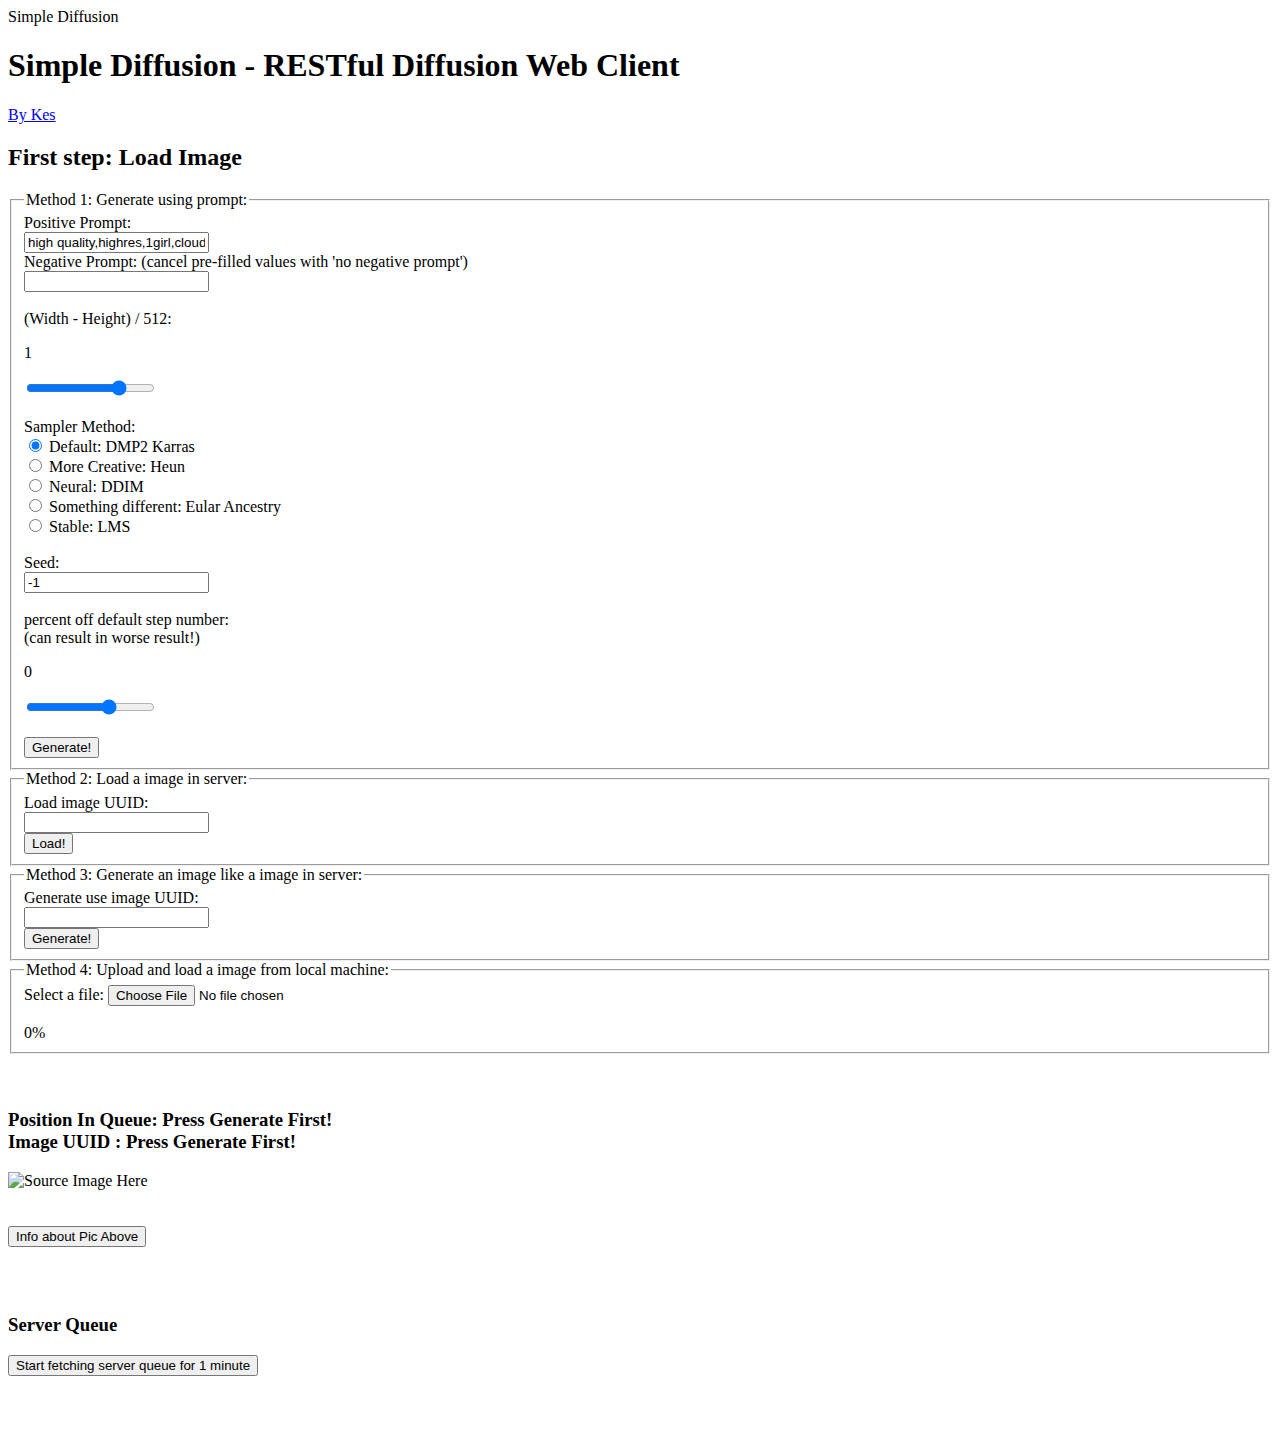
==== templates/index.html @ 14eb52b8 "download and send to 1st section button working" ====
<!DOCTYPE html>
<html>
<head>
    <script type = "text/javascript" src = "https://ajax.googleapis.com/ajax/libs/jquery/3.6.1/jquery.min.js"></script>
    <link rel="stylesheet" href="static/styles.css">
    <title>Simple Diffusion</title>
</head>
<body>
<header>Simple Diffusion</header>

<h1>Simple Diffusion - RESTful Diffusion Web Client</h1>
<a href='https://zopyr.us'>By Kes</a>

<div id="my_album">
    <a href = 'my_album'>My Album</a>
    <!-- An album of image generated by this machine (saved locally) -->
    <!-- What is saved is only the UUID and a nickname for each image -->
    <!-- Each image will have two button - delete and rename -->
    <!-- Also a button to save album locally (just a csv)-->
    <!-- Maybe a button to get a shareable link -->
    <!-- Shareable link is done by transmit the image ids to the server -->
    <!-- And the server will store this data in a albums db, access by another uuid -->
    <!-- Image is just raw doog loaded -->
</div>

<div id = 'Load_Image'>
    <h2>First step: Load Image </h2>
    <!-- Here we load the image somehow -->
    <!-- We either generate from promt, -->
    <!-- or load from a image in server database, -->
    <!-- or upload a image from local machine, -->
    <!-- or get a image silimar to a image in server db, -->
    <!-- or maybe load a image from a url (future feature?), -->
    
    <form id="generate">
        <fieldset>
            <legend>Method 1: Generate using prompt:</legend>
            <label for="positive_prompt_gen">Positive Prompt:</label><br>
            <input type="text" id="positive_prompt_gen" name="positive_prompt" value="high quality,highres,1girl,cloud, scenery, sunset"><br>
            <label for="negative_prompt_gen">Negative Prompt: (cancel pre-filled values with 'no negative prompt')</label><br>
            <input type="text" id="negative_prompt_gen" name="negative_prompt" value=""><br><br>
            <label for="ratio">(Width - Height) / 512: <p id="ratioDisplay">1</p></label>
            <input type="range" id="ratio" name="ratio" min="-2" max="2"value = "1" step='0.25' oninput="ratioDisplay.innerText = this.value"><br> <br>
            <label for="sampler_gen">Sampler Method:</label><br>
            <input type="radio" id="DPM2KA_gen" name="sampler_gen" value="DPM2 Karras" checked="checked">
            <label for="DPM2KA_gen">Default: DMP2 Karras</label><br>
            <input type="radio" id="Heun_gen" name="sampler_gen" value="Heun">
            <label for="Heun_gen">More Creative: Heun</label><br>
            <input type="radio" id="DDIM_gen" name="sampler_gen" value="DDIM">
            <label for="DDIM_gen">Neural: DDIM</label><br>
            <input type="radio" id="Eular_a_gen" name="sampler_gen" value="Euler a">
            <label for="Eular_a_gen">Something different: Eular Ancestry</label><br>
            <input type="radio" id="LMS_gen" name="sampler_gen" value="LMS">
            <label for="LMS_gen">Stable: LMS</label><br><br>
            <label for="seed_gen">Seed:</label><br>
            <input type="text" id="seed_gen" name="seed" value="-1"><br><br>
            <label for="steps_delta_percent">percent off default step number:<br/> (can result in worse result!)<p id="stepDeltaDisplay">0</p></label>
            <input type="range" id="step_delta" name="steps_delta_percent" min="-100" max="50"value = "0" step='1' oninput="stepDeltaDisplay.innerText = this.value"><br> <br>
            <input type="submit" value="Generate!">
        </fieldset>
    </form>
    <form id="load_from_server">
        <fieldset>
            <legend>Method 2: Load a image in server:</legend>
            <label for="load_uuid">Load image UUID:</label><br>
            <input type="text" id="load_uuid" name="load_uuid" value=""><br>
            <input type="submit" value="Load!">
        </fieldset>
    </form>
    <form id="generate_like">
        <fieldset>
            <legend>Method 3: Generate an image like a image in server:</legend>
            <label for="like_uuid">Generate use image UUID:</label><br>
            <input type="text" id="like_uuid" name="like_uuid" value=""><br>
            <input type="submit" value="Generate!">
        </fieldset>
    </form>
    <form id="upload_image">
        <fieldset>
            <legend>Method 4: Upload and load a image from local machine:</legend>
            <label for="myfile">Select a file:</label>
            <input type="file" id="myfile" name="file" accept="image/x-png,image/jpeg,image/webp"><br><br>
            <!-- <input type="submit" value="Load!"> -->
            <div id="progress-wrp">
                <div class="progress-bar"></div>
                <div class="status">0%</div>
            </div>
        </fieldset>
    </form>
</div>
<br/>
<br/>
<h3 id="queue_pos_display">
    <div id="queue_pos">
        Position In Queue: Press Generate First!
    </div>
    <div id="imageUUID">
        Image UUID :       Press Generate First!
    </div>
</h3>
<div id="Source_Image_View">
    <!-- Here is the image view window -->
    <!-- We will also have a button to download the picture -->
    <img id="Source_Image" src="static/source_image_placeholder.webp" alt="Source Image Here">
</div>
<br/>
<br/>
<div id="Info">
    <!-- Here we will put a button to load related info about the image -->
    <button type="button" id="info_button">Info about Pic Above</button>
    <pre id="info_display"></pre>
</div>
<br/>
<br/>
<div id = 'Queue_View'>
    <!-- Here is the queue from the server, updated automaticly  -->
    <h3>Server Queue</h3>
    <button type="button" id="stop_queue">Stop fetching server queue</button>
    <button type="button" id="start_queue">Start fetching server queue for 1 minute</button>
    <table id = 'server_queue_display'>
        <tr>
          <th>Position</th>
          <th>UUID</th>
        </tr>
        <tbody id="queue_content">
        </tbody>
      </table>
</div>
<br/>
<br/>
<br/>


<div id="Process_div">
    <!-- Here we put the prompts for further processing -->
    <!-- Here we put a Button to upscale the Image using SwinIR -->
    <!-- Will adapt height and width automaticlly -->
    <form id="process">
        <fieldset>
            <legend>How you want to tweeck the picture:</legend>
            <label for="positive_prompt_process">Positive Prompt:</label><br>
            <input type="text" id="positive_prompt_process" name="positive_prompt" value="1girl"><br>
            <label for="negative_prompt_process">Negative Prompt: (cancel pre-filled values with 'no negative prompt')</label><br>
            <input type="text" id="negative_prompt_process" name="negative_prompt" value="no_humans"><br>
            <br>
            <label for="denoise_strength_delta">Creativity Delta: <p id="denoiseDisplay">0</p></label>
            <input type="range" id="denoise_strength_delta" name="denoise_strength_delta" min="-69" max="69"value = "0" step='1' oninput="denoiseDisplay.innerText = this.value"><br>
            <br>
            <label for="sampler_process">Sampler Method:</label><br>
            <input type="radio" id="DDIM_process" name="sampler_process" value="DDIM" checked="checked">
            <label for="DDIM_process">Default: Inspired: DDIM</label><br>
            <input type="radio" id="LMS_process" name="sampler_process" value="LMS">
            <label for="LMS_process">Keep structure & Enhance: LMS</label><br>
            <input type="radio" id="DPM2KAA_process" name="sampler_process" value="DPM2 a Karras">
            <label for="DPM2KAA_process">Detailed fix: Regeneration: DMP2 a Karras</label><br>
            <input type="radio" id="Heun_process" name="sampler_process" value="Heun">
            <label for="Heun_process">Detail Redraw: Heun</label><br>
            <input type="radio" id="Eular_a_process" name="sampler_process" value="Euler a">
            <label for="Eular_a_process">Overhaul & More Creative: Eular Ancestry</label><br>
            <br>
            <label for="seed_process">Seed:</label><br>
            <input type="text" id="seed_process" name="seed" value="-1"><br>
            <label for="steps_delta_percent_process">percent off default step number:<br/> (can result in worse result!)<p id="stepDeltaDisplayProcess">0</p></label>
            <input type="range" id="step_delta_process" name="steps_delta_percent_process" min="-100" max="50"value = "0" step='1' oninput="stepDeltaDisplayProcess.innerText = this.value"><br> <br>
            <input type="submit" value="Generate!">
        </fieldset>
    </form>
</div>

<h3 id="queue_pos_display_process">
    <div id="queue_pos_process">
        Position In Queue:     Press Generate First!
    </div>
    <div id="processUUID">
        Processed Image UUID : Press Generate First!
    </div>
</h3>
<div id="Final_Image_View">
    <!-- Here is the image view for image after diffusing -->
    <!-- Also a Download button will be here -->
    <!-- Also a button to send to original image view -->
    <!-- This is done by simpily remove image from here, add image to above -->
    <!-- Importantly, the hidden ID for the image in source will be the UUID of pic -->
    <button type="button" id="Discard_and_get_new">No! I don't like it! New One!</button><br><br>
    <img id="Processed_Image" alt="The generated image will be here"><br>
    <!-- <a id="download_process_link" download> -->
    <button type="button" id="Download_processed">Download</button>
    <!-- </a> -->
    <br> <br>
    <button type="button" id="Send_to_be_processed">I would like this image to be processed</button>
</div>


<script type = "text/javascript">
    var queueFetch;
    var waitUUID;
    var imgUUID;
    var waitProcessUUID;
    var processedUUID;
    var imgParams;
    var fetchCount = 0;
    var uploadSizeLimit = 50000000;

    // upload function from JohannesAndersson's and Mosh Feu's answer to  https://stackoverflow.com/questions/2320069/jquery-ajax-file-upload
    var Upload = function (file) {
        this.file = file;
    };
    Upload.prototype.getType = function() {return this.file.type;};
    Upload.prototype.getSize = function() {return this.file.size;};
    Upload.prototype.getName = function() {return this.file.name;};
    Upload.prototype.doUpload = function () {
        var that = this;
        var formData = new FormData();
        // add assoc key values, this will be posts values
        formData.append("file", this.file, this.getName());
        formData.append("upload_file", true);
        $.ajax({
            type: "POST",
            url: "upload",
            xhr: function () {
                var myXhr = $.ajaxSettings.xhr();
                if (myXhr.upload) {
                    myXhr.upload.addEventListener('progress', that.progressHandling, false);
                }
                return myXhr;
            },
            success: function (data) {
                // your callback here
                $("#Source_Image").attr("src",'image/'+data['UUID']);
                imgUUID = data['UUID'];
                $('#imageUUID').html("Image UUID :       "+data['UUID']);
                $('#queue_pos').html("Position In Queue: Loaded Image!");
                imgParams = JSON.parse(data['params']);
                updateInfo();
                $('#Process_div').show(); 
                $('#queue_pos_display_process').show()
            },
            error: function (error) {
                // handle error
                console.log(error)
                alert("While uploading images, the following error is encountered "+error)
            },
            async: true,
            data: formData,
            cache: false,
            contentType: false,
            processData: false,
            timeout: 60000
        });
    };
    Upload.prototype.progressHandling = function (event) {
        var percent = 0;
        var position = event.loaded || event.position;
        var total = event.total;
        var progress_bar_id = "#progress-wrp";
        if (event.lengthComputable) {
            percent = Math.ceil(position / total * 100);
        }
        // update progressbars classes so it fits your code
        $(progress_bar_id + " .progress-bar").css("width", +percent + "%");
        $(progress_bar_id + " .status").text(percent + "%");
    };




    $(document).ready( function () {

        queueCheck()
        $('#server_queue_display').hide()
        $('#Process_div').hide(); 
        $('#Final_Image_View').hide()
        $('#queue_pos_display_process').hide()
        $('#stop_queue').hide()
        // Section for handling loading of image
        $('#generate').on( "submit", function(e){
            console.log('Generating results using');
            var ele = document.getElementsByName('sampler_gen');
            for(i = 0; i < ele.length; i++) {
                if(ele[i].checked)
                sampler_gen = ele[i].value;
            }
            
            var genDic = {
                prompt:$('#positive_prompt_gen').val(),
                negative_prompt:$('#negative_prompt_gen').val(),
                ratio:$('#ratio').val(),
                sampler_index: sampler_gen,
                seed:$('#seed_gen').val(),
                step_delta:$('#step_delta').val()
            };
            console.log(genDic);
            $.ajax({
                type: "POST",
                url: "new",
                data: JSON.stringify(genDic),
                success: function(data) {
                    console.log('Response image UUID:');
                    console.log(data);
                    waitUUID = data['UUID']
                    $('#imageUUID').html("Image UUID :       "+waitUUID);
                    $('#queue_pos').html("Position In Queue: "+data['Queue']);
                    $("#Source_Image").attr("src",'static/please_wait_until_your_image.webp');  
                    $('#Load_Image').hide();   
                    $('#Process_div').hide();     
                    $('#info_display').html(''); 
                    console.log('Start Fetching Queue!');
                    fetchCount = 0
                    if (!queueFetch){queueFetch = setInterval(queueCheck, 1000);};
                    $('#server_queue_display').show()
                },
                error:function(error) {
                    console.log(error.responseJSON);
                    alert(JSON.stringify(error.responseJSON))
                },
                contentType: 'application/json; charset=utf-8',
                dataType: 'json'
            });
          e.preventDefault();
        });

        $('#load_from_server').on( "submit", function(e){
            console.log('Load image using');
            var uuidReq = $('#load_uuid').val();
            console.log(uuidReq);
            $("#Source_Image").attr("src",'image/'+uuidReq);
            imgUUID = uuidReq;
            $('#imageUUID').html("Image UUID :       "+imgUUID);
            $('#queue_pos').html("Position In Queue: Loaded Image!");
            console.log('Getting info about pic above!');
            $.getJSON( "get_info/"+imgUUID, function( data ) {
                imgParams = data;
                updateInfo();
                $('#Process_div').show(); 
                $('#queue_pos_display_process').show()
            }).fail(function(error) {
                console.log(error.responseJSON);
                alert(JSON.stringify(error.responseJSON))
            });
          e.preventDefault();
        });

        $('#generate_like').on( "submit", function(e){
            console.log('Generate image like');
            var uuidReq = $('#like_uuid').val();
            console.log(uuidReq);
            // $("#Source_Image").attr("src",'image/'+uuidReq);
            $.getJSON( "new_like/"+uuidReq, function( data ) {
                console.log('Response image UUID:');
                console.log(data);
                waitUUID = data['UUID']
                $('#imageUUID').html("Image UUID :       "+waitUUID);
                $('#queue_pos').html("Position In Queue: "+data['Queue']);
                $("#Source_Image").attr("src",'static/please_wait_until_your_image.webp');  
                $('#Load_Image').hide();  
                $('#Process_div').hide();    
                $('#info_display').html('');   
                console.log('Start Fetching Queue!');
                fetchCount = 0
                if (!queueFetch){queueFetch = setInterval(queueCheck, 1000);};
                $('#server_queue_display').show()
            }).fail(function(error) {
            console.log(error.responseJSON);
            alert(JSON.stringify(error.responseJSON))
            });
            e.preventDefault();
        });

        $('#myfile').on( "change", function(e){
            var file = $('#myfile')[0].files[0];
            console.log(file)
            if (file){
                console.log('Image upload!');
                var upload = new Upload(file);

                // maby check size or type here with upload.getSize() and upload.getType()
                console.log('Size: '+upload.getSize())
                console.log('Type: '+upload.getType())
                if (upload.getSize() > uploadSizeLimit) {
                    alert('File too big!')
                    $("#myfile").replaceWith($("#myfile").val('').clone(true))
                }else if(upload.getType()=='image/png'||upload.getType()=='image/jpeg'||upload.getType()=='image/webp'){
                    // execute upload
                    upload.doUpload();
                }else{
                    alert('Only jpegs, pngs and webps are allowed!')
                    $("#myfile").replaceWith($("#myfile").val('').clone(true))
                }
            }
            e.preventDefault();
        });

        $('#stop_queue').click( function(e){
            console.log('Stop Fetching Queue!');
            clearInterval(queueFetch);
            queueFetch = null;
            $('#server_queue_display').hide()
        });

        $('#start_queue').click( function(e){
            console.log('Start Fetching Queue!');
            fetchCount = 0
            if (!queueFetch){queueFetch = setInterval(queueCheck, 1000);};
            $('#server_queue_display').show()
        });

        $('#info_button').click( function(e){
            if (imgUUID){
                console.log('Getting info about pic above!');
                $.getJSON( "get_info/"+imgUUID, function( data ) {
                    imgParams = data;
                    updateInfo();
                }).fail(function(error) {
                    console.log(error.responseJSON);
                    alert(JSON.stringify(error.responseJSON))
                });
            }
        });

        $('#process').on( "submit", function(e){
            processImage(regen=false)
            e.preventDefault();
        });
        
        $('#Discard_and_get_new').click( function(e){
            console.log('Trying to get a new one!');
            processImage(regen=true)
        });

        $('#Download_processed').click( function(e){
            console.log('Downloading processed image!');
            // var link = $("<a href='image/"+processedUUID+" download'></a>");
            // var link = $("<a download></a>");
            // // link.attr("herf",'image/'+processedUUID); 
            // link.attr("herf",'static/no_such_image.webp'); 
            // $(document).append(link)
            // link.click();


            var link = document.createElement('a');
            link.href = 'image/'+processedUUID;
            link.download = '';
            link.click();
            link.remove();
        });
        $('#Send_to_be_processed').click( function(e){
            console.log('Send to above');
            imgUUID = processedUUID;
            processedUUID = null;
            $.getJSON( "get_info/"+imgUUID, function( infodata ) {
                imgParams = infodata;
                updateInfo();
            }).fail(function(error) {
                console.log(error.responseJSON);
                alert(JSON.stringify(error.responseJSON))
            });
            $('#queue_pos').html("Position In Queue: Loaded Image!");
            $('#imageUUID').html("Image UUID :       "+imgUUID);
            $("#Source_Image").attr("src",'image/'+imgUUID); 
            $('#Load_Image').show();
            $('#Process_div').show(); 
            $('#queue_pos_display_process').show()
            console.log('Stop Fetching Queue!');
            clearInterval(queueFetch);
            queueFetch = null;
            $('#server_queue_display').hide()

            $('#queue_pos_process').html("Position In Queue:     Press Generate First!");
            $('#processUUID').html("Processed Image UUID : Press Generate First!");
            $("#Processed_Image").attr("src",'static/source_image_placeholder.webp'); 
            $('#Final_Image_View').hide()
            $('#Discard_and_get_new').hide()
            
            $('#Download_processed').hide()
            // $('#download_process_link').attr("herf",'image/'+processedUUID);
            $('#Send_to_be_processed').hide()
        });



    });


    function updateInfo(){
        console.log(JSON.stringify(imgParams, null, 2));
        $('#info_display').html(JSON.stringify(imgParams, null, 2));
        if (!$.isEmptyObject(imgParams)){
            if ('prompt' in imgParams){
                $('#positive_prompt_process').val(imgParams['prompt']);
            };
            if ('negative_prompt' in imgParams){
                $('#negative_prompt_process').val(imgParams['negative_prompt']);
            };
            
        }
    }

    var previous_response_string = ''
    function queueCheck(){
        fetchCount = fetchCount + 1;
        $.getJSON( "get_queue", function( data ) {
            var currentString = JSON.stringify(data);
            if (previous_response_string != currentString || fetchCount == 1){
                console.log('Server Queue changed:');
                console.log(data);
                previous_response_string = currentString;
                $('#queue_content').html('');
                var counter = 0;
                var myJobInQueue = false;
                var processJobInQueue = false;
                for (const key in data){
                    // console.log(key);
                    // console.log(data[key]);
                    counter++;
                    if (key == waitUUID){
                        myJobInQueue = true;
                        $('#queue_pos').html("Position In Queue: "+counter);
                    }
                    if (key == waitProcessUUID){
                        processJobInQueue = true;
                        $('#queue_pos_process').html("Position In Queue:     "+counter);
                    }
                    $('#queue_content').append("<tr><th>"+counter+"</th><th>"+key+"</th></tr>")
                }
                if (!myJobInQueue && waitUUID){
                    console.log("My job "+waitUUID+" is porbably done! updating view!")
                    imgUUID = waitUUID;
                    waitUUID = '';
                    $.getJSON( "get_info/"+imgUUID, function( infodata ) {
                        imgParams = infodata;
                        updateInfo();
                    }).fail(function(error) {
                        console.log(error.responseJSON);
                        alert(JSON.stringify(error.responseJSON))
                    });
                    $('#queue_pos').html("Position In Queue: Loaded Image!");
                    $('#imageUUID').html("Image UUID :       "+imgUUID);
                    $("#Source_Image").attr("src",'image/'+imgUUID); 
                    $('#Load_Image').show();
                    $('#Process_div').show(); 
                    $('#queue_pos_display_process').show()
                    console.log('Stop Fetching Queue!');
                    clearInterval(queueFetch);
                    queueFetch = null;
                    $('#server_queue_display').hide()
                }
                if (!processJobInQueue && waitProcessUUID){
                    console.log("Process job "+waitProcessUUID+" is porbably done! updating view!")
                    processedUUID = waitProcessUUID;
                    waitProcessUUID = '';
                    $('#queue_pos_process').html("Position In Queue:     Loaded Image!");
                    $('#processUUID').html("Processed Image UUID : "+processedUUID);
                    $("#Processed_Image").attr("src",'image/'+processedUUID); 
                    $('#Load_Image').show();
                    $('#Process_div').show(); 
                    $('#Final_Image_View').show()
                    $('#Discard_and_get_new').show()
                    
                    $('#Download_processed').show()
                    // $('#download_process_link').attr("herf",'image/'+processedUUID);
                    $('#Send_to_be_processed').show()
                    console.log('Stop Fetching Queue!');
                    clearInterval(queueFetch);
                    queueFetch = null;
                    $('#server_queue_display').hide()
                }
            };
        });
        if (fetchCount > 60){
            console.log('Stop Fetching Queue!');
            clearInterval(queueFetch);
            queueFetch = null;
            $('#server_queue_display').hide()
        }
    } 

    function processImage(regen){
        console.log('Processing results using');
            var ele = document.getElementsByName('sampler_process');
            for(i = 0; i < ele.length; i++) {
                if(ele[i].checked)
                sampler_process = ele[i].value;
            }
            
            var processDic = {
                prompt:$('#positive_prompt_process').val(),
                negative_prompt:$('#negative_prompt_process').val(),
                denoise_strength_delta:$('#denoise_strength_delta').val(),
                sampler_index: sampler_process,
                seed:$('#seed_process').val(),
                step_delta:$('#step_delta_process').val(),
                source_uuid:imgUUID
            };
            if (regen&&processedUUID) {processDic['replace_uuid'] = processedUUID};

            console.log(processDic);
            $.ajax({
                type: "POST",
                url: "diffuse",
                data: JSON.stringify(processDic),
                success: function(data) {
                    console.log('Response image UUID:');
                    console.log(data);
                    waitProcessUUID = data['UUID']
                    $('#processUUID').html("Processed Image UUID : "+waitProcessUUID);
                    $('#queue_pos_process').html("Position In Queue:     "+data['Queue']);
                    $("#Processed_Image").attr("src",'static/please_wait_until_your_image.webp');   
                    $('#Process_div').hide();    
                    $('#Discard_and_get_new').hide()
                    $('#Download_processed').hide()
                    $('#Send_to_be_processed').hide()
                    $('#info_display').html(''); 
                    $('#Final_Image_View').show()
                    console.log('Start Fetching Queue!');
                    fetchCount = 0
                    if (!queueFetch){queueFetch = setInterval(queueCheck, 1000);};
                    $('#server_queue_display').show()
                },
                error:function(error) {
                    console.log(error.responseJSON);
                    alert(JSON.stringify(error.responseJSON))
                },
                contentType: 'application/json; charset=utf-8',
                dataType: 'json'
            });
    }



    $('#my_album').hide()
</script>
<footer></footer>
</body>
</html>
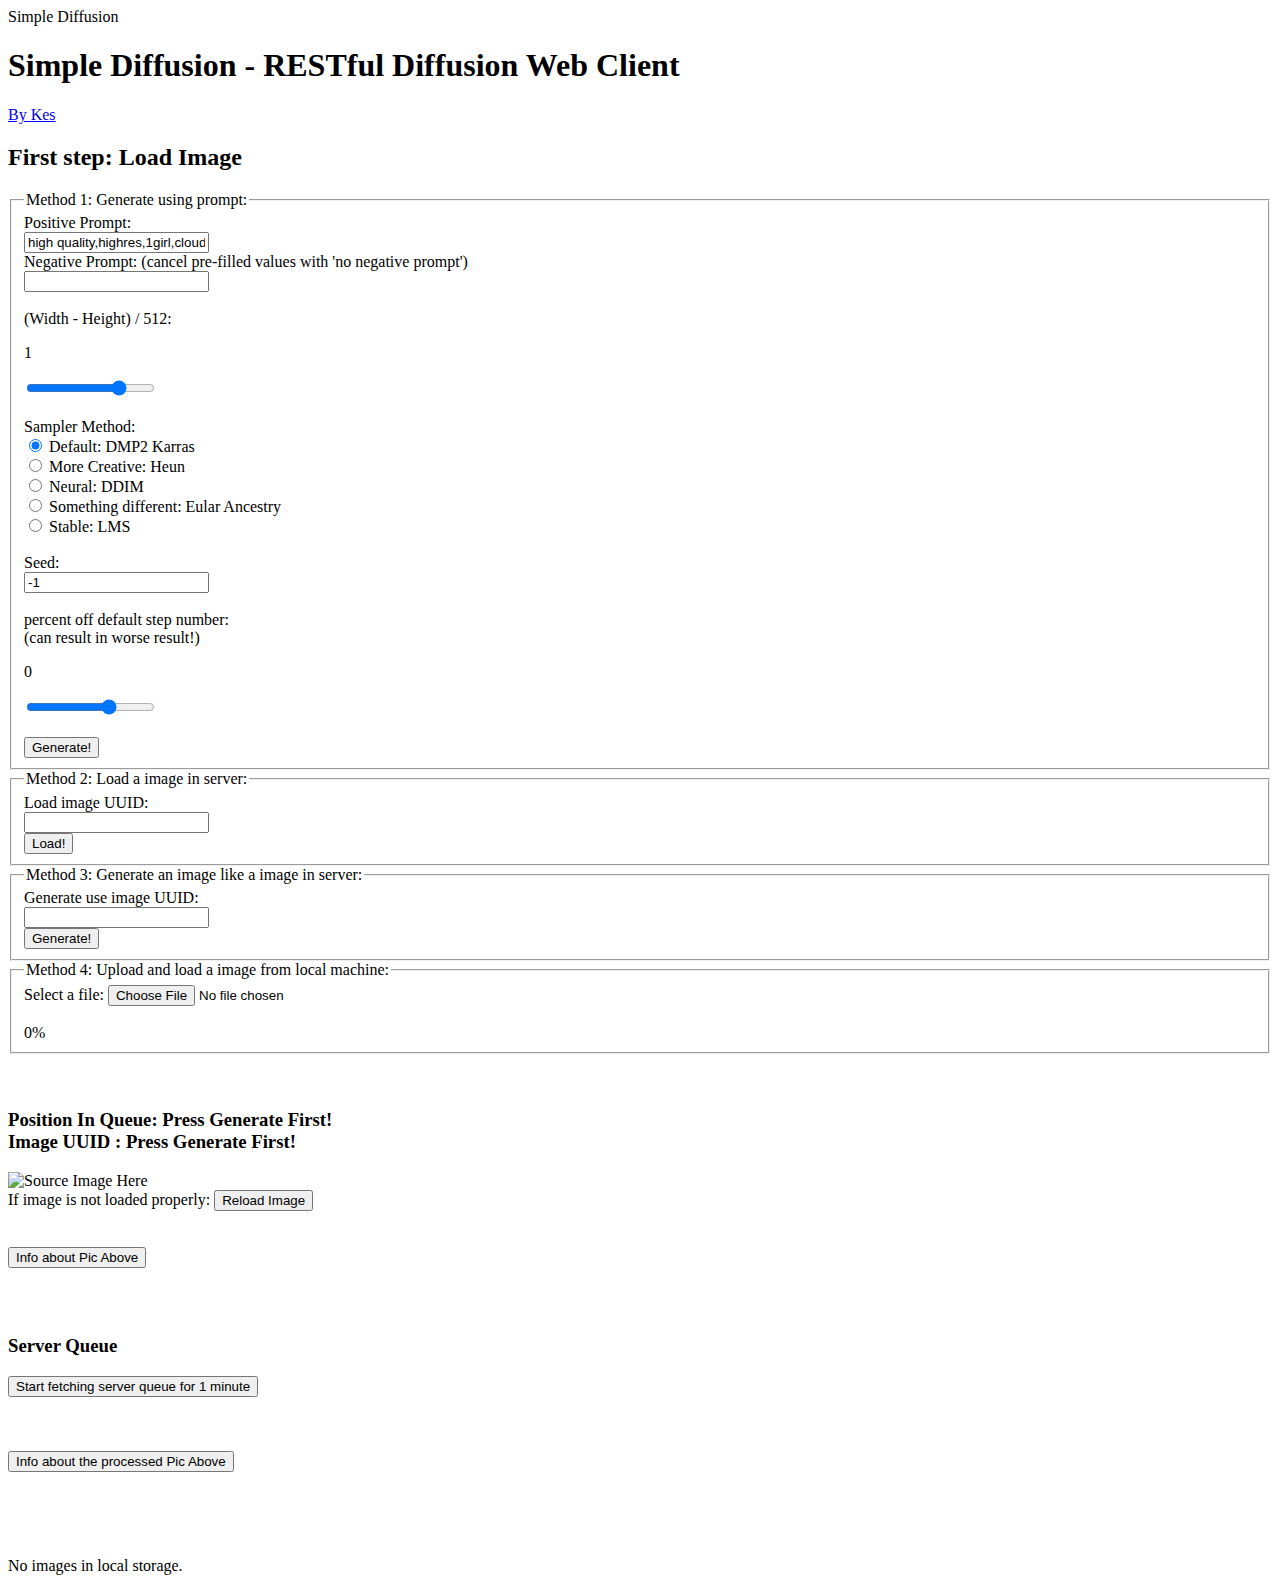
==== commit 43134dd0: "Album function should be working ish" ====
--- a/templates/index.html
+++ b/templates/index.html
@@ -11,17 +11,7 @@
 <h1>Simple Diffusion - RESTful Diffusion Web Client</h1>
 <a href='https://zopyr.us'>By Kes</a>
 
-<div id="my_album">
-    <a href = 'my_album'>My Album</a>
-    <!-- An album of image generated by this machine (saved locally) -->
-    <!-- What is saved is only the UUID and a nickname for each image -->
-    <!-- Each image will have two button - delete and rename -->
-    <!-- Also a button to save album locally (just a csv)-->
-    <!-- Maybe a button to get a shareable link -->
-    <!-- Shareable link is done by transmit the image ids to the server -->
-    <!-- And the server will store this data in a albums db, access by another uuid -->
-    <!-- Image is just raw doog loaded -->
-</div>
+
 
 <div id = 'Load_Image'>
     <h2>First step: Load Image </h2>
@@ -101,7 +91,9 @@
 <div id="Source_Image_View">
     <!-- Here is the image view window -->
     <!-- We will also have a button to download the picture -->
-    <img id="Source_Image" src="static/source_image_placeholder.webp" alt="Source Image Here">
+    <img id="Source_Image" src="static/source_image_placeholder.webp" alt="Source Image Here"><br>
+    If image is not loaded properly:
+    <button type="button" id="reload_source">Reload Image</button><br>
 </div>
 <br/>
 <br/>
@@ -183,11 +175,33 @@
     <!-- Importantly, the hidden ID for the image in source will be the UUID of pic -->
     <button type="button" id="Discard_and_get_new">No! I don't like it! New One!</button><br><br>
     <img id="Processed_Image" alt="The generated image will be here"><br>
+    If image is not loaded properly:
+    <button type="button" id="reload_processed">Reload Image</button><br>
     <!-- <a id="download_process_link" download> -->
-    <button type="button" id="Download_processed">Download</button>
+    <button type="button" id="Download_processed">Download</button><br>
     <!-- </a> -->
-    <br> <br>
-    <button type="button" id="Send_to_be_processed">I would like this image to be processed</button>
+    <br/>
+    <button type="button" id="Send_to_be_processed">I would like this image to be processed</button><br>
+</div>
+
+<div id="Processed_Info">
+    <!-- Here we will put a button to load related info about the image -->
+    <button type="button" id="processed_info_button">Info about the processed Pic Above</button>
+    <pre id="processed_info_display"></pre>
+</div>
+<br/>
+<br/>
+<br/>
+<br/>
+<div id="my_album">
+    <!-- An album of image generated by this machine (saved locally) -->
+    <!-- What is saved is only the UUID and a nickname for each image -->
+    <!-- Each image will have two button - delete and rename -->
+    <!-- Also a button to save album locally (just a csv)-->
+    <!-- Maybe a button to get a shareable link -->
+    <!-- Shareable link is done by transmit the image ids to the server -->
+    <!-- And the server will store this data in a albums db, access by another uuid -->
+    <!-- Image is just raw doog loaded -->
 </div>
 
 
@@ -198,9 +212,12 @@
     var waitProcessUUID;
     var processedUUID;
     var imgParams;
+    var processedParams;
     var fetchCount = 0;
     var uploadSizeLimit = 50000000;
-
+    var generatedUUIDs = JSON.parse(localStorage.getItem("generatedUUIDs"));
+    if (!generatedUUIDs){generatedUUIDs=[]};
+    $('#my_album').hide()
     // upload function from JohannesAndersson's and Mosh Feu's answer to  https://stackoverflow.com/questions/2320069/jquery-ajax-file-upload
     var Upload = function (file) {
         this.file = file;
@@ -226,11 +243,17 @@
             },
             success: function (data) {
                 // your callback here
-                $("#Source_Image").attr("src",'image/'+data['UUID']);
+                $("#Source_Image").attr("src",'image/'+data['UUID']+"?time="+new Date().getTime());
                 imgUUID = data['UUID'];
                 $('#imageUUID').html("Image UUID :       "+data['UUID']);
                 $('#queue_pos').html("Position In Queue: Loaded Image!");
                 imgParams = JSON.parse(data['params']);
+                if (! localStorage.getItem(imgUUID)){
+                    generatedUUIDs.push(imgUUID);
+                    localStorage.setItem(imgUUID, JSON.stringify(imgParams));
+                    localStorage.setItem("generatedUUIDs", JSON.stringify(generatedUUIDs));
+                    formAlbum();
+                }
                 updateInfo();
                 $('#Process_div').show(); 
                 $('#queue_pos_display_process').show()
@@ -271,7 +294,7 @@
         $('#Process_div').hide(); 
         $('#Final_Image_View').hide()
         $('#queue_pos_display_process').hide()
-        $('#stop_queue').hide()
+        $('#stop_queue').hide() 
         // Section for handling loading of image
         $('#generate').on( "submit", function(e){
             console.log('Generating results using');
@@ -323,7 +346,7 @@
             console.log('Load image using');
             var uuidReq = $('#load_uuid').val();
             console.log(uuidReq);
-            $("#Source_Image").attr("src",'image/'+uuidReq);
+            $("#Source_Image").attr("src",'image/'+uuidReq+"?time="+new Date().getTime());
             imgUUID = uuidReq;
             $('#imageUUID').html("Image UUID :       "+imgUUID);
             $('#queue_pos').html("Position In Queue: Loaded Image!");
@@ -331,6 +354,12 @@
             $.getJSON( "get_info/"+imgUUID, function( data ) {
                 imgParams = data;
                 updateInfo();
+                if (! localStorage.getItem(imgUUID)){
+                    generatedUUIDs.push(imgUUID);
+                    localStorage.setItem(imgUUID, JSON.stringify(imgParams));
+                    localStorage.setItem("generatedUUIDs", JSON.stringify(generatedUUIDs));
+                    formAlbum();
+                }
                 $('#Process_div').show(); 
                 $('#queue_pos_display_process').show()
             }).fail(function(error) {
@@ -341,28 +370,8 @@
         });
 
         $('#generate_like').on( "submit", function(e){
-            console.log('Generate image like');
             var uuidReq = $('#like_uuid').val();
-            console.log(uuidReq);
-            // $("#Source_Image").attr("src",'image/'+uuidReq);
-            $.getJSON( "new_like/"+uuidReq, function( data ) {
-                console.log('Response image UUID:');
-                console.log(data);
-                waitUUID = data['UUID']
-                $('#imageUUID').html("Image UUID :       "+waitUUID);
-                $('#queue_pos').html("Position In Queue: "+data['Queue']);
-                $("#Source_Image").attr("src",'static/please_wait_until_your_image.webp');  
-                $('#Load_Image').hide();  
-                $('#Process_div').hide();    
-                $('#info_display').html('');   
-                console.log('Start Fetching Queue!');
-                fetchCount = 0
-                if (!queueFetch){queueFetch = setInterval(queueCheck, 1000);};
-                $('#server_queue_display').show()
-            }).fail(function(error) {
-            console.log(error.responseJSON);
-            alert(JSON.stringify(error.responseJSON))
-            });
+            generateLike(uuidReq);
             e.preventDefault();
         });
 
@@ -417,11 +426,32 @@
             }
         });
 
+        $('#processed_info_button').click( function(e){
+            if (processedUUID){
+                console.log('Getting info about processed pic above!');
+                $.getJSON( "get_info/"+processedUUID, function( data ) {
+                    processedParams = data;
+                    updateInfo();
+                }).fail(function(error) {
+                    console.log(error.responseJSON);
+                    alert(JSON.stringify(error.responseJSON))
+                });
+            }
+        });
+
         $('#process').on( "submit", function(e){
             processImage(regen=false)
             e.preventDefault();
         });
+
+        $('#reload_source').click( function(e){
+            document.getElementById("Source_Image").src='image/'+imgUUID+"?time="+new Date().getTime();
+        });
         
+        $('#reload_processed').click( function(e){
+            document.getElementById("Processed_Image").src='image/'+processedUUID+"?time="+new Date().getTime();
+        });
+
         $('#Discard_and_get_new').click( function(e){
             console.log('Trying to get a new one!');
             processImage(regen=true)
@@ -443,6 +473,7 @@
             link.click();
             link.remove();
         });
+
         $('#Send_to_be_processed').click( function(e){
             console.log('Send to above');
             imgUUID = processedUUID;
@@ -456,7 +487,7 @@
             });
             $('#queue_pos').html("Position In Queue: Loaded Image!");
             $('#imageUUID').html("Image UUID :       "+imgUUID);
-            $("#Source_Image").attr("src",'image/'+imgUUID); 
+            $("#Source_Image").attr("src",'image/'+imgUUID+"?time="+new Date().getTime()); 
             $('#Load_Image').show();
             $('#Process_div').show(); 
             $('#queue_pos_display_process').show()
@@ -476,10 +507,32 @@
             $('#Send_to_be_processed').hide()
         });
 
-
+        formAlbum();
 
     });
-
+    function generateLike(uuidReq){
+        console.log('Generate image like');
+        console.log(uuidReq);
+        // $("#Source_Image").attr("src",'image/'+uuidReq);
+        $.getJSON( "new_like/"+uuidReq, function( data ) {
+            console.log('Response image UUID:');
+            console.log(data);
+            waitUUID = data['UUID']
+            $('#imageUUID').html("Image UUID :       "+waitUUID);
+            $('#queue_pos').html("Position In Queue: "+data['Queue']);
+            $("#Source_Image").attr("src",'static/please_wait_until_your_image.webp');  
+            $('#Load_Image').hide();  
+            $('#Process_div').hide();    
+            $('#info_display').html('');   
+            console.log('Start Fetching Queue!');
+            fetchCount = 0
+            if (!queueFetch){queueFetch = setInterval(queueCheck, 1000);};
+            $('#server_queue_display').show()
+        }).fail(function(error) {
+        console.log(error.responseJSON);
+        alert(JSON.stringify(error.responseJSON))
+        });
+    }
 
     function updateInfo(){
         console.log(JSON.stringify(imgParams, null, 2));
@@ -493,6 +546,7 @@
             };
             
         }
+        $('#processed_info_display').html(JSON.stringify(processedParams, null, 2));
     }
 
     var previous_response_string = ''
@@ -501,9 +555,11 @@
         $.getJSON( "get_queue", function( data ) {
             var currentString = JSON.stringify(data);
             if (previous_response_string != currentString || fetchCount == 1){
+                
                 console.log('Server Queue changed:');
                 console.log(data);
                 previous_response_string = currentString;
+                setTimeout(function(){    console.log('Waiting for server');},500);
                 $('#queue_content').html('');
                 var counter = 0;
                 var myJobInQueue = false;
@@ -526,16 +582,24 @@
                     console.log("My job "+waitUUID+" is porbably done! updating view!")
                     imgUUID = waitUUID;
                     waitUUID = '';
-                    $.getJSON( "get_info/"+imgUUID, function( infodata ) {
-                        imgParams = infodata;
+                    $('#queue_pos').html("Position In Queue: Loaded Image!");
+                    $('#imageUUID').html("Image UUID :       "+imgUUID);
+                    $("#Source_Image").attr("src",'image/'+imgUUID+"?time="+new Date().getTime()); 
+                    $.getJSON( "get_info/"+imgUUID, function( data ) {
+                        imgParams = data;
                         updateInfo();
+                        if (! localStorage.getItem(imgUUID)){
+                            generatedUUIDs.push(imgUUID);
+                            localStorage.setItem(imgUUID, JSON.stringify(imgParams));
+                            localStorage.setItem("generatedUUIDs", JSON.stringify(generatedUUIDs));
+                            formAlbum();
+                        }
+                        $('#Process_div').show(); 
+                        $('#queue_pos_display_process').show()
                     }).fail(function(error) {
                         console.log(error.responseJSON);
                         alert(JSON.stringify(error.responseJSON))
                     });
-                    $('#queue_pos').html("Position In Queue: Loaded Image!");
-                    $('#imageUUID').html("Image UUID :       "+imgUUID);
-                    $("#Source_Image").attr("src",'image/'+imgUUID); 
                     $('#Load_Image').show();
                     $('#Process_div').show(); 
                     $('#queue_pos_display_process').show()
@@ -550,7 +614,20 @@
                     waitProcessUUID = '';
                     $('#queue_pos_process').html("Position In Queue:     Loaded Image!");
                     $('#processUUID').html("Processed Image UUID : "+processedUUID);
-                    $("#Processed_Image").attr("src",'image/'+processedUUID); 
+                    $("#Processed_Image").attr("src",'image/'+processedUUID+"?time="+new Date().getTime()); 
+                    $.getJSON( "get_info/"+processedUUID, function( data ) {
+                        processedParams = data;
+                        updateInfo();
+                        if (! localStorage.getItem(imgUUID)){
+                            generatedUUIDs.push(processedUUID);
+                            localStorage.setItem(processedUUID, JSON.stringify(processedParams));
+                            localStorage.setItem("generatedUUIDs", JSON.stringify(generatedUUIDs));
+                            formAlbum();
+                        }
+                    }).fail(function(error) {
+                        console.log(error.responseJSON);
+                        alert(JSON.stringify(error.responseJSON))
+                    });
                     $('#Load_Image').show();
                     $('#Process_div').show(); 
                     $('#Final_Image_View').show()
@@ -626,8 +703,50 @@
     }
 
 
-
-    $('#my_album').hide()
+    function formAlbum(){
+        var count = 0
+        var cards = $("<div class='cards'></dev>");
+        console.log('My album:');
+        for (let idx in generatedUUIDs){
+            let UUID = generatedUUIDs[generatedUUIDs.length-idx-1];
+            console.log(UUID);
+            var card = $("<div class='card' id='"+UUID+"'></div>");
+            card.append($("<h3>"+UUID+"<h3/>"));
+            card.append($("<img src='image/"+UUID+"'/>"));
+            card.append($("<br/>"));
+            card.append($('<pre></pre>').html(JSON.stringify(JSON.parse(localStorage.getItem(UUID)), null, 2)));
+            var deleteButton = $('<button type="button" >Delete '+UUID+'</button>');
+            deleteButton.click(function(){
+                deleteImageFromAlbum(generatedUUIDs.length-idx-1,UUID);
+            });
+            card.append(deleteButton);
+            card.append($("<br/>"));
+            var generateLikeButton = $('<button type="button" >Generate Image Like '+UUID+'</button>');
+            generateLikeButton.click(function(){
+                generateLike(UUID);
+            });
+            card.append(generateLikeButton);
+            card.append($("<br/>"));
+            cards.append(card);
+            count++;
+        }
+        if (count == 0){
+            $("#my_album").html('<div id = "no_result">No images in local storage.</div>');
+        }else{
+            $("#my_album").html('');
+            $("#my_album").append(cards);
+        }
+        $('#my_album').show();
+    }
+    
+    function deleteImageFromAlbum(idx,UUID){
+        console.log('removing idx '+idx);
+        console.log('removing UUID '+UUID);
+        generatedUUIDs.splice(idx, 1);
+        localStorage.removeItem(UUID);
+        localStorage.setItem("generatedUUIDs", JSON.stringify(generatedUUIDs));
+        formAlbum();
+    };
 </script>
 <footer></footer>
 </body>
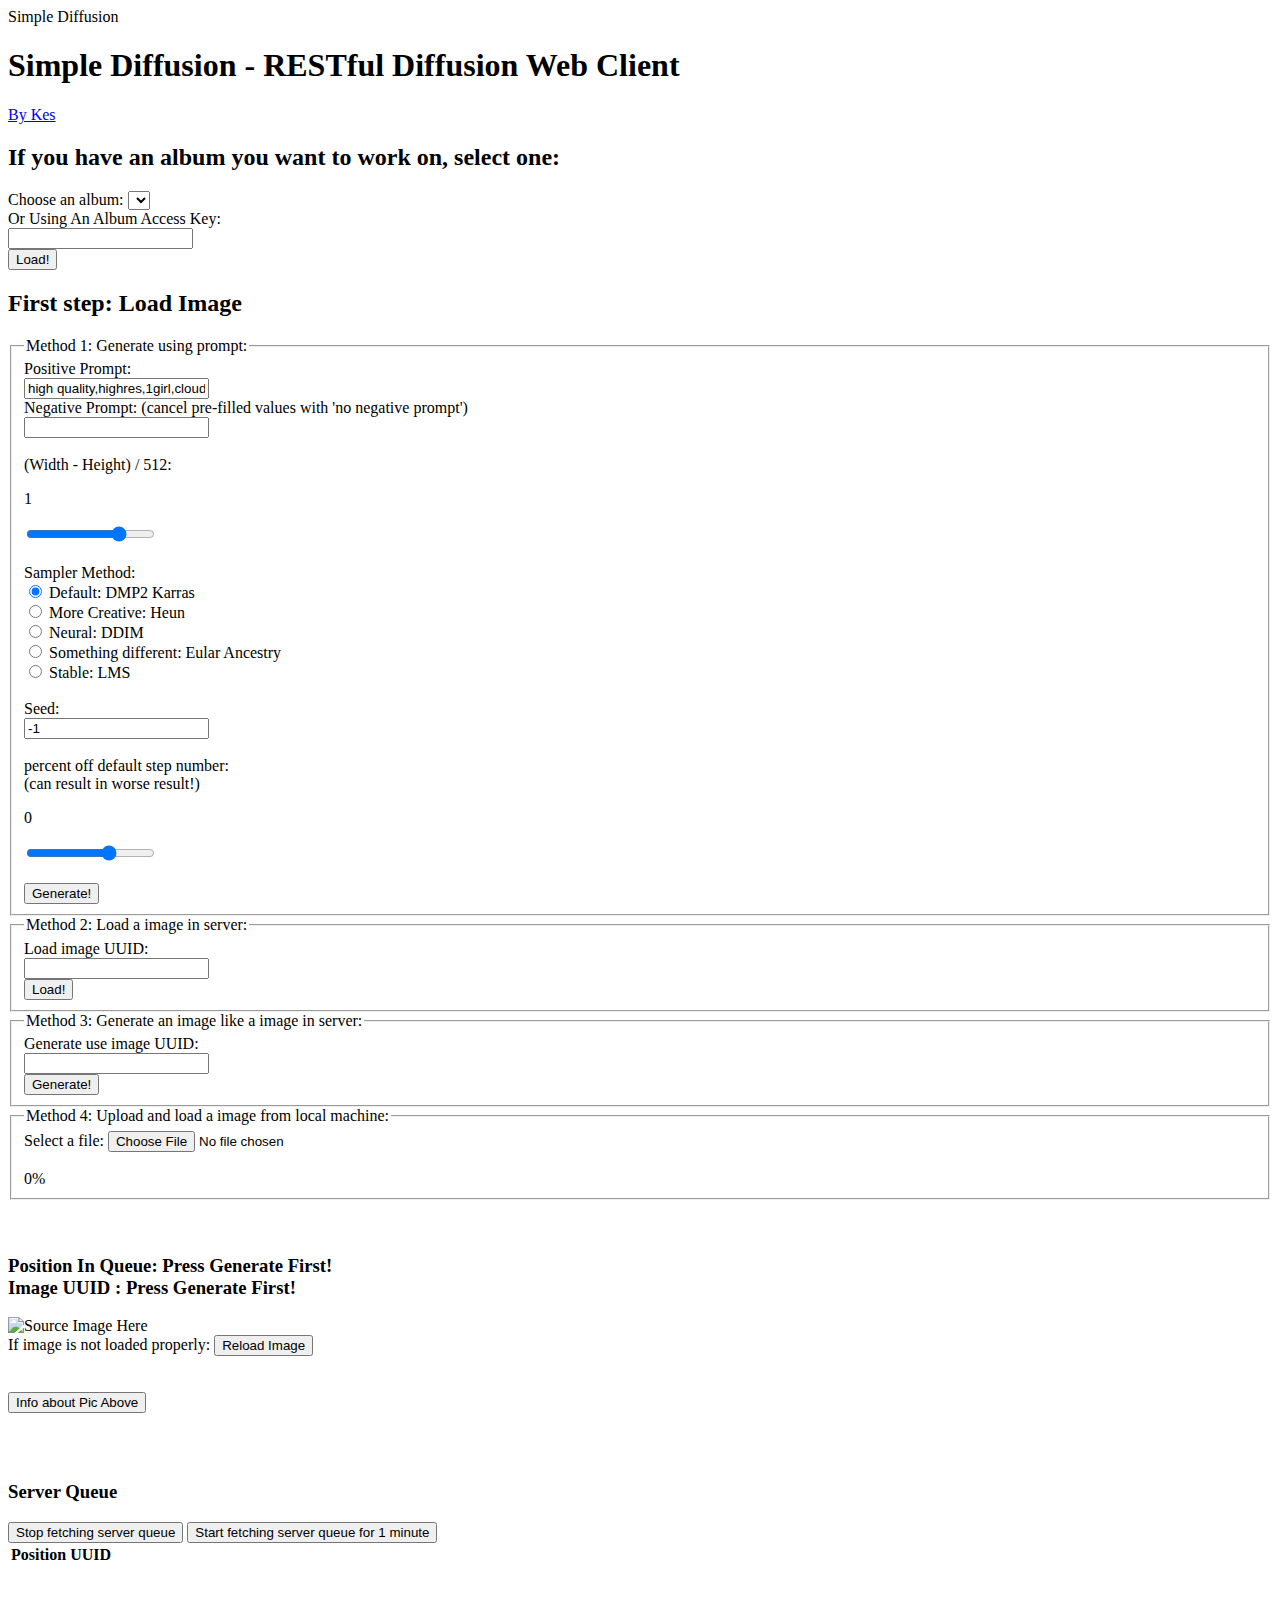
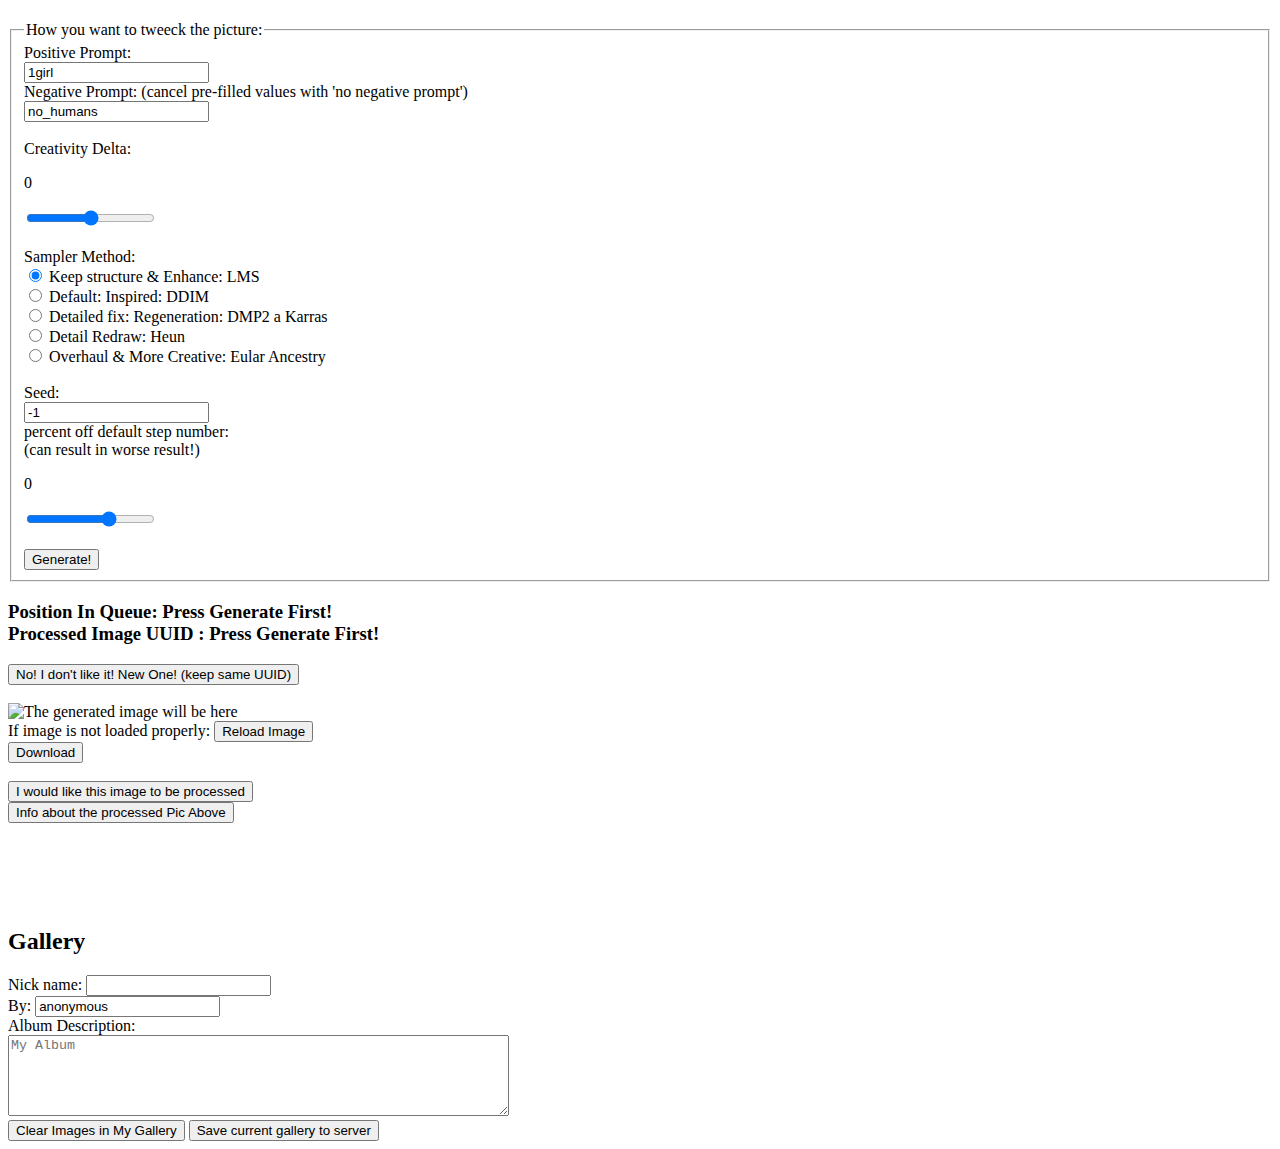
==== commit c7d6617c: "album working ish?" ====
--- a/templates/index.html
+++ b/templates/index.html
@@ -7,11 +7,21 @@
 </head>
 <body>
 <header>Simple Diffusion</header>
-
+<meta name="viewport" content="width=device-width">
 <h1>Simple Diffusion - RESTful Diffusion Web Client</h1>
-<a href='https://zopyr.us'>By Kes</a>
-
-
+<a href='https://zopyr.us'>By Kes</a><br>
+
+
+<h2>If you have an album you want to work on, select one:</h2>
+<form id="working_album">
+        <label for="album_key">Choose an album:</label>
+        <select id="album_key" name="album_key">
+        </select>
+        <br>
+        <label for="album_key_in">Or Using An Album Access Key:</label><br>
+        <input type="text" id="album_key_in" name="album_key_in"><br>
+        <input type="submit" value="Load!">
+</form>
 
 <div id = 'Load_Image'>
     <h2>First step: Load Image </h2>
@@ -97,7 +107,7 @@
 </div>
 <br/>
 <br/>
-<div id="Info">
+<div id="Info" class="info">
     <!-- Here we will put a button to load related info about the image -->
     <button type="button" id="info_button">Info about Pic Above</button>
     <pre id="info_display"></pre>
@@ -139,10 +149,10 @@
             <input type="range" id="denoise_strength_delta" name="denoise_strength_delta" min="-69" max="69"value = "0" step='1' oninput="denoiseDisplay.innerText = this.value"><br>
             <br>
             <label for="sampler_process">Sampler Method:</label><br>
-            <input type="radio" id="DDIM_process" name="sampler_process" value="DDIM" checked="checked">
+            <input type="radio" id="LMS_process" name="sampler_process" value="LMS" checked="checked">
+            <label for="LMS_process">Keep structure & Enhance: LMS</label><br>
+            <input type="radio" id="DDIM_process" name="sampler_process" value="DDIM">
             <label for="DDIM_process">Default: Inspired: DDIM</label><br>
-            <input type="radio" id="LMS_process" name="sampler_process" value="LMS">
-            <label for="LMS_process">Keep structure & Enhance: LMS</label><br>
             <input type="radio" id="DPM2KAA_process" name="sampler_process" value="DPM2 a Karras">
             <label for="DPM2KAA_process">Detailed fix: Regeneration: DMP2 a Karras</label><br>
             <input type="radio" id="Heun_process" name="sampler_process" value="Heun">
@@ -173,7 +183,7 @@
     <!-- Also a button to send to original image view -->
     <!-- This is done by simpily remove image from here, add image to above -->
     <!-- Importantly, the hidden ID for the image in source will be the UUID of pic -->
-    <button type="button" id="Discard_and_get_new">No! I don't like it! New One!</button><br><br>
+    <button type="button" id="Discard_and_get_new">No! I don't like it! New One! (keep same UUID)</button><br><br>
     <img id="Processed_Image" alt="The generated image will be here"><br>
     If image is not loaded properly:
     <button type="button" id="reload_processed">Reload Image</button><br>
@@ -184,7 +194,7 @@
     <button type="button" id="Send_to_be_processed">I would like this image to be processed</button><br>
 </div>
 
-<div id="Processed_Info">
+<div id="Processed_Info" class="info">
     <!-- Here we will put a button to load related info about the image -->
     <button type="button" id="processed_info_button">Info about the processed Pic Above</button>
     <pre id="processed_info_display"></pre>
@@ -193,7 +203,17 @@
 <br/>
 <br/>
 <br/>
-<div id="my_album">
+<h2 id="album_name">Gallery </h2>
+<label for="nickname">Nick name:</label>
+<input type="text" id="nickname" name="nickname"><br>
+<label for="by">By:</label>
+<input type="text" id="by" name="by" value="anonymous"><br>
+<label for="album_description">Album Description:</label><br>
+<textarea rows="5" cols="60" type="text" id="album_description" name="album_description" placeholder="My Album"></textarea>
+<br>
+<button type="button" id="clear_album">Clear Images in My Gallery</button>
+<button type="button" id="export_album">Save current gallery to server</button>
+<div id="album_view">
     <!-- An album of image generated by this machine (saved locally) -->
     <!-- What is saved is only the UUID and a nickname for each image -->
     <!-- Each image will have two button - delete and rename -->
@@ -205,548 +225,7 @@
 </div>
 
 
-<script type = "text/javascript">
-    var queueFetch;
-    var waitUUID;
-    var imgUUID;
-    var waitProcessUUID;
-    var processedUUID;
-    var imgParams;
-    var processedParams;
-    var fetchCount = 0;
-    var uploadSizeLimit = 50000000;
-    var generatedUUIDs = JSON.parse(localStorage.getItem("generatedUUIDs"));
-    if (!generatedUUIDs){generatedUUIDs=[]};
-    $('#my_album').hide()
-    // upload function from JohannesAndersson's and Mosh Feu's answer to  https://stackoverflow.com/questions/2320069/jquery-ajax-file-upload
-    var Upload = function (file) {
-        this.file = file;
-    };
-    Upload.prototype.getType = function() {return this.file.type;};
-    Upload.prototype.getSize = function() {return this.file.size;};
-    Upload.prototype.getName = function() {return this.file.name;};
-    Upload.prototype.doUpload = function () {
-        var that = this;
-        var formData = new FormData();
-        // add assoc key values, this will be posts values
-        formData.append("file", this.file, this.getName());
-        formData.append("upload_file", true);
-        $.ajax({
-            type: "POST",
-            url: "upload",
-            xhr: function () {
-                var myXhr = $.ajaxSettings.xhr();
-                if (myXhr.upload) {
-                    myXhr.upload.addEventListener('progress', that.progressHandling, false);
-                }
-                return myXhr;
-            },
-            success: function (data) {
-                // your callback here
-                $("#Source_Image").attr("src",'image/'+data['UUID']+"?time="+new Date().getTime());
-                imgUUID = data['UUID'];
-                $('#imageUUID').html("Image UUID :       "+data['UUID']);
-                $('#queue_pos').html("Position In Queue: Loaded Image!");
-                imgParams = JSON.parse(data['params']);
-                if (! localStorage.getItem(imgUUID)){
-                    generatedUUIDs.push(imgUUID);
-                    localStorage.setItem(imgUUID, JSON.stringify(imgParams));
-                    localStorage.setItem("generatedUUIDs", JSON.stringify(generatedUUIDs));
-                    formAlbum();
-                }
-                updateInfo();
-                $('#Process_div').show(); 
-                $('#queue_pos_display_process').show()
-            },
-            error: function (error) {
-                // handle error
-                console.log(error)
-                alert("While uploading images, the following error is encountered "+error)
-            },
-            async: true,
-            data: formData,
-            cache: false,
-            contentType: false,
-            processData: false,
-            timeout: 60000
-        });
-    };
-    Upload.prototype.progressHandling = function (event) {
-        var percent = 0;
-        var position = event.loaded || event.position;
-        var total = event.total;
-        var progress_bar_id = "#progress-wrp";
-        if (event.lengthComputable) {
-            percent = Math.ceil(position / total * 100);
-        }
-        // update progressbars classes so it fits your code
-        $(progress_bar_id + " .progress-bar").css("width", +percent + "%");
-        $(progress_bar_id + " .status").text(percent + "%");
-    };
-
-
-
-
-    $(document).ready( function () {
-
-        queueCheck()
-        $('#server_queue_display').hide()
-        $('#Process_div').hide(); 
-        $('#Final_Image_View').hide()
-        $('#queue_pos_display_process').hide()
-        $('#stop_queue').hide() 
-        // Section for handling loading of image
-        $('#generate').on( "submit", function(e){
-            console.log('Generating results using');
-            var ele = document.getElementsByName('sampler_gen');
-            for(i = 0; i < ele.length; i++) {
-                if(ele[i].checked)
-                sampler_gen = ele[i].value;
-            }
-            
-            var genDic = {
-                prompt:$('#positive_prompt_gen').val(),
-                negative_prompt:$('#negative_prompt_gen').val(),
-                ratio:$('#ratio').val(),
-                sampler_index: sampler_gen,
-                seed:$('#seed_gen').val(),
-                step_delta:$('#step_delta').val()
-            };
-            console.log(genDic);
-            $.ajax({
-                type: "POST",
-                url: "new",
-                data: JSON.stringify(genDic),
-                success: function(data) {
-                    console.log('Response image UUID:');
-                    console.log(data);
-                    waitUUID = data['UUID']
-                    $('#imageUUID').html("Image UUID :       "+waitUUID);
-                    $('#queue_pos').html("Position In Queue: "+data['Queue']);
-                    $("#Source_Image").attr("src",'static/please_wait_until_your_image.webp');  
-                    $('#Load_Image').hide();   
-                    $('#Process_div').hide();     
-                    $('#info_display').html(''); 
-                    console.log('Start Fetching Queue!');
-                    fetchCount = 0
-                    if (!queueFetch){queueFetch = setInterval(queueCheck, 1000);};
-                    $('#server_queue_display').show()
-                },
-                error:function(error) {
-                    console.log(error.responseJSON);
-                    alert(JSON.stringify(error.responseJSON))
-                },
-                contentType: 'application/json; charset=utf-8',
-                dataType: 'json'
-            });
-          e.preventDefault();
-        });
-
-        $('#load_from_server').on( "submit", function(e){
-            console.log('Load image using');
-            var uuidReq = $('#load_uuid').val();
-            console.log(uuidReq);
-            $("#Source_Image").attr("src",'image/'+uuidReq+"?time="+new Date().getTime());
-            imgUUID = uuidReq;
-            $('#imageUUID').html("Image UUID :       "+imgUUID);
-            $('#queue_pos').html("Position In Queue: Loaded Image!");
-            console.log('Getting info about pic above!');
-            $.getJSON( "get_info/"+imgUUID, function( data ) {
-                imgParams = data;
-                updateInfo();
-                if (! localStorage.getItem(imgUUID)){
-                    generatedUUIDs.push(imgUUID);
-                    localStorage.setItem(imgUUID, JSON.stringify(imgParams));
-                    localStorage.setItem("generatedUUIDs", JSON.stringify(generatedUUIDs));
-                    formAlbum();
-                }
-                $('#Process_div').show(); 
-                $('#queue_pos_display_process').show()
-            }).fail(function(error) {
-                console.log(error.responseJSON);
-                alert(JSON.stringify(error.responseJSON))
-            });
-          e.preventDefault();
-        });
-
-        $('#generate_like').on( "submit", function(e){
-            var uuidReq = $('#like_uuid').val();
-            generateLike(uuidReq);
-            e.preventDefault();
-        });
-
-        $('#myfile').on( "change", function(e){
-            var file = $('#myfile')[0].files[0];
-            console.log(file)
-            if (file){
-                console.log('Image upload!');
-                var upload = new Upload(file);
-
-                // maby check size or type here with upload.getSize() and upload.getType()
-                console.log('Size: '+upload.getSize())
-                console.log('Type: '+upload.getType())
-                if (upload.getSize() > uploadSizeLimit) {
-                    alert('File too big!')
-                    $("#myfile").replaceWith($("#myfile").val('').clone(true))
-                }else if(upload.getType()=='image/png'||upload.getType()=='image/jpeg'||upload.getType()=='image/webp'){
-                    // execute upload
-                    upload.doUpload();
-                }else{
-                    alert('Only jpegs, pngs and webps are allowed!')
-                    $("#myfile").replaceWith($("#myfile").val('').clone(true))
-                }
-            }
-            e.preventDefault();
-        });
-
-        $('#stop_queue').click( function(e){
-            console.log('Stop Fetching Queue!');
-            clearInterval(queueFetch);
-            queueFetch = null;
-            $('#server_queue_display').hide()
-        });
-
-        $('#start_queue').click( function(e){
-            console.log('Start Fetching Queue!');
-            fetchCount = 0
-            if (!queueFetch){queueFetch = setInterval(queueCheck, 1000);};
-            $('#server_queue_display').show()
-        });
-
-        $('#info_button').click( function(e){
-            if (imgUUID){
-                console.log('Getting info about pic above!');
-                $.getJSON( "get_info/"+imgUUID, function( data ) {
-                    imgParams = data;
-                    updateInfo();
-                }).fail(function(error) {
-                    console.log(error.responseJSON);
-                    alert(JSON.stringify(error.responseJSON))
-                });
-            }
-        });
-
-        $('#processed_info_button').click( function(e){
-            if (processedUUID){
-                console.log('Getting info about processed pic above!');
-                $.getJSON( "get_info/"+processedUUID, function( data ) {
-                    processedParams = data;
-                    updateInfo();
-                }).fail(function(error) {
-                    console.log(error.responseJSON);
-                    alert(JSON.stringify(error.responseJSON))
-                });
-            }
-        });
-
-        $('#process').on( "submit", function(e){
-            processImage(regen=false)
-            e.preventDefault();
-        });
-
-        $('#reload_source').click( function(e){
-            document.getElementById("Source_Image").src='image/'+imgUUID+"?time="+new Date().getTime();
-        });
-        
-        $('#reload_processed').click( function(e){
-            document.getElementById("Processed_Image").src='image/'+processedUUID+"?time="+new Date().getTime();
-        });
-
-        $('#Discard_and_get_new').click( function(e){
-            console.log('Trying to get a new one!');
-            processImage(regen=true)
-        });
-
-        $('#Download_processed').click( function(e){
-            console.log('Downloading processed image!');
-            // var link = $("<a href='image/"+processedUUID+" download'></a>");
-            // var link = $("<a download></a>");
-            // // link.attr("herf",'image/'+processedUUID); 
-            // link.attr("herf",'static/no_such_image.webp'); 
-            // $(document).append(link)
-            // link.click();
-
-
-            var link = document.createElement('a');
-            link.href = 'image/'+processedUUID;
-            link.download = '';
-            link.click();
-            link.remove();
-        });
-
-        $('#Send_to_be_processed').click( function(e){
-            console.log('Send to above');
-            imgUUID = processedUUID;
-            processedUUID = null;
-            $.getJSON( "get_info/"+imgUUID, function( infodata ) {
-                imgParams = infodata;
-                updateInfo();
-            }).fail(function(error) {
-                console.log(error.responseJSON);
-                alert(JSON.stringify(error.responseJSON))
-            });
-            $('#queue_pos').html("Position In Queue: Loaded Image!");
-            $('#imageUUID').html("Image UUID :       "+imgUUID);
-            $("#Source_Image").attr("src",'image/'+imgUUID+"?time="+new Date().getTime()); 
-            $('#Load_Image').show();
-            $('#Process_div').show(); 
-            $('#queue_pos_display_process').show()
-            console.log('Stop Fetching Queue!');
-            clearInterval(queueFetch);
-            queueFetch = null;
-            $('#server_queue_display').hide()
-
-            $('#queue_pos_process').html("Position In Queue:     Press Generate First!");
-            $('#processUUID').html("Processed Image UUID : Press Generate First!");
-            $("#Processed_Image").attr("src",'static/source_image_placeholder.webp'); 
-            $('#Final_Image_View').hide()
-            $('#Discard_and_get_new').hide()
-            
-            $('#Download_processed').hide()
-            // $('#download_process_link').attr("herf",'image/'+processedUUID);
-            $('#Send_to_be_processed').hide()
-        });
-
-        formAlbum();
-
-    });
-    function generateLike(uuidReq){
-        console.log('Generate image like');
-        console.log(uuidReq);
-        // $("#Source_Image").attr("src",'image/'+uuidReq);
-        $.getJSON( "new_like/"+uuidReq, function( data ) {
-            console.log('Response image UUID:');
-            console.log(data);
-            waitUUID = data['UUID']
-            $('#imageUUID').html("Image UUID :       "+waitUUID);
-            $('#queue_pos').html("Position In Queue: "+data['Queue']);
-            $("#Source_Image").attr("src",'static/please_wait_until_your_image.webp');  
-            $('#Load_Image').hide();  
-            $('#Process_div').hide();    
-            $('#info_display').html('');   
-            console.log('Start Fetching Queue!');
-            fetchCount = 0
-            if (!queueFetch){queueFetch = setInterval(queueCheck, 1000);};
-            $('#server_queue_display').show()
-        }).fail(function(error) {
-        console.log(error.responseJSON);
-        alert(JSON.stringify(error.responseJSON))
-        });
-    }
-
-    function updateInfo(){
-        console.log(JSON.stringify(imgParams, null, 2));
-        $('#info_display').html(JSON.stringify(imgParams, null, 2));
-        if (!$.isEmptyObject(imgParams)){
-            if ('prompt' in imgParams){
-                $('#positive_prompt_process').val(imgParams['prompt']);
-            };
-            if ('negative_prompt' in imgParams){
-                $('#negative_prompt_process').val(imgParams['negative_prompt']);
-            };
-            
-        }
-        $('#processed_info_display').html(JSON.stringify(processedParams, null, 2));
-    }
-
-    var previous_response_string = ''
-    function queueCheck(){
-        fetchCount = fetchCount + 1;
-        $.getJSON( "get_queue", function( data ) {
-            var currentString = JSON.stringify(data);
-            if (previous_response_string != currentString || fetchCount == 1){
-                
-                console.log('Server Queue changed:');
-                console.log(data);
-                previous_response_string = currentString;
-                setTimeout(function(){    console.log('Waiting for server');},500);
-                $('#queue_content').html('');
-                var counter = 0;
-                var myJobInQueue = false;
-                var processJobInQueue = false;
-                for (const key in data){
-                    // console.log(key);
-                    // console.log(data[key]);
-                    counter++;
-                    if (key == waitUUID){
-                        myJobInQueue = true;
-                        $('#queue_pos').html("Position In Queue: "+counter);
-                    }
-                    if (key == waitProcessUUID){
-                        processJobInQueue = true;
-                        $('#queue_pos_process').html("Position In Queue:     "+counter);
-                    }
-                    $('#queue_content').append("<tr><th>"+counter+"</th><th>"+key+"</th></tr>")
-                }
-                if (!myJobInQueue && waitUUID){
-                    console.log("My job "+waitUUID+" is porbably done! updating view!")
-                    imgUUID = waitUUID;
-                    waitUUID = '';
-                    $('#queue_pos').html("Position In Queue: Loaded Image!");
-                    $('#imageUUID').html("Image UUID :       "+imgUUID);
-                    $("#Source_Image").attr("src",'image/'+imgUUID+"?time="+new Date().getTime()); 
-                    $.getJSON( "get_info/"+imgUUID, function( data ) {
-                        imgParams = data;
-                        updateInfo();
-                        if (! localStorage.getItem(imgUUID)){
-                            generatedUUIDs.push(imgUUID);
-                            localStorage.setItem(imgUUID, JSON.stringify(imgParams));
-                            localStorage.setItem("generatedUUIDs", JSON.stringify(generatedUUIDs));
-                            formAlbum();
-                        }
-                        $('#Process_div').show(); 
-                        $('#queue_pos_display_process').show()
-                    }).fail(function(error) {
-                        console.log(error.responseJSON);
-                        alert(JSON.stringify(error.responseJSON))
-                    });
-                    $('#Load_Image').show();
-                    $('#Process_div').show(); 
-                    $('#queue_pos_display_process').show()
-                    console.log('Stop Fetching Queue!');
-                    clearInterval(queueFetch);
-                    queueFetch = null;
-                    $('#server_queue_display').hide()
-                }
-                if (!processJobInQueue && waitProcessUUID){
-                    console.log("Process job "+waitProcessUUID+" is porbably done! updating view!")
-                    processedUUID = waitProcessUUID;
-                    waitProcessUUID = '';
-                    $('#queue_pos_process').html("Position In Queue:     Loaded Image!");
-                    $('#processUUID').html("Processed Image UUID : "+processedUUID);
-                    $("#Processed_Image").attr("src",'image/'+processedUUID+"?time="+new Date().getTime()); 
-                    $.getJSON( "get_info/"+processedUUID, function( data ) {
-                        processedParams = data;
-                        updateInfo();
-                        if (! localStorage.getItem(imgUUID)){
-                            generatedUUIDs.push(processedUUID);
-                            localStorage.setItem(processedUUID, JSON.stringify(processedParams));
-                            localStorage.setItem("generatedUUIDs", JSON.stringify(generatedUUIDs));
-                            formAlbum();
-                        }
-                    }).fail(function(error) {
-                        console.log(error.responseJSON);
-                        alert(JSON.stringify(error.responseJSON))
-                    });
-                    $('#Load_Image').show();
-                    $('#Process_div').show(); 
-                    $('#Final_Image_View').show()
-                    $('#Discard_and_get_new').show()
-                    
-                    $('#Download_processed').show()
-                    // $('#download_process_link').attr("herf",'image/'+processedUUID);
-                    $('#Send_to_be_processed').show()
-                    console.log('Stop Fetching Queue!');
-                    clearInterval(queueFetch);
-                    queueFetch = null;
-                    $('#server_queue_display').hide()
-                }
-            };
-        });
-        if (fetchCount > 60){
-            console.log('Stop Fetching Queue!');
-            clearInterval(queueFetch);
-            queueFetch = null;
-            $('#server_queue_display').hide()
-        }
-    } 
-
-    function processImage(regen){
-        console.log('Processing results using');
-            var ele = document.getElementsByName('sampler_process');
-            for(i = 0; i < ele.length; i++) {
-                if(ele[i].checked)
-                sampler_process = ele[i].value;
-            }
-            
-            var processDic = {
-                prompt:$('#positive_prompt_process').val(),
-                negative_prompt:$('#negative_prompt_process').val(),
-                denoise_strength_delta:$('#denoise_strength_delta').val(),
-                sampler_index: sampler_process,
-                seed:$('#seed_process').val(),
-                step_delta:$('#step_delta_process').val(),
-                source_uuid:imgUUID
-            };
-            if (regen&&processedUUID) {processDic['replace_uuid'] = processedUUID};
-
-            console.log(processDic);
-            $.ajax({
-                type: "POST",
-                url: "diffuse",
-                data: JSON.stringify(processDic),
-                success: function(data) {
-                    console.log('Response image UUID:');
-                    console.log(data);
-                    waitProcessUUID = data['UUID']
-                    $('#processUUID').html("Processed Image UUID : "+waitProcessUUID);
-                    $('#queue_pos_process').html("Position In Queue:     "+data['Queue']);
-                    $("#Processed_Image").attr("src",'static/please_wait_until_your_image.webp');   
-                    $('#Process_div').hide();    
-                    $('#Discard_and_get_new').hide()
-                    $('#Download_processed').hide()
-                    $('#Send_to_be_processed').hide()
-                    $('#info_display').html(''); 
-                    $('#Final_Image_View').show()
-                    console.log('Start Fetching Queue!');
-                    fetchCount = 0
-                    if (!queueFetch){queueFetch = setInterval(queueCheck, 1000);};
-                    $('#server_queue_display').show()
-                },
-                error:function(error) {
-                    console.log(error.responseJSON);
-                    alert(JSON.stringify(error.responseJSON))
-                },
-                contentType: 'application/json; charset=utf-8',
-                dataType: 'json'
-            });
-    }
-
-
-    function formAlbum(){
-        var count = 0
-        var cards = $("<div class='cards'></dev>");
-        console.log('My album:');
-        for (let idx in generatedUUIDs){
-            let UUID = generatedUUIDs[generatedUUIDs.length-idx-1];
-            console.log(UUID);
-            var card = $("<div class='card' id='"+UUID+"'></div>");
-            card.append($("<h3>"+UUID+"<h3/>"));
-            card.append($("<img src='image/"+UUID+"'/>"));
-            card.append($("<br/>"));
-            card.append($('<pre></pre>').html(JSON.stringify(JSON.parse(localStorage.getItem(UUID)), null, 2)));
-            var deleteButton = $('<button type="button" >Delete '+UUID+'</button>');
-            deleteButton.click(function(){
-                deleteImageFromAlbum(generatedUUIDs.length-idx-1,UUID);
-            });
-            card.append(deleteButton);
-            card.append($("<br/>"));
-            var generateLikeButton = $('<button type="button" >Generate Image Like '+UUID+'</button>');
-            generateLikeButton.click(function(){
-                generateLike(UUID);
-            });
-            card.append(generateLikeButton);
-            card.append($("<br/>"));
-            cards.append(card);
-            count++;
-        }
-        if (count == 0){
-            $("#my_album").html('<div id = "no_result">No images in local storage.</div>');
-        }else{
-            $("#my_album").html('');
-            $("#my_album").append(cards);
-        }
-        $('#my_album').show();
-    }
-    
-    function deleteImageFromAlbum(idx,UUID){
-        console.log('removing idx '+idx);
-        console.log('removing UUID '+UUID);
-        generatedUUIDs.splice(idx, 1);
-        localStorage.removeItem(UUID);
-        localStorage.setItem("generatedUUIDs", JSON.stringify(generatedUUIDs));
-        formAlbum();
-    };
+<script type = "text/javascript" src="static/main.js">
 </script>
 <footer></footer>
 </body>
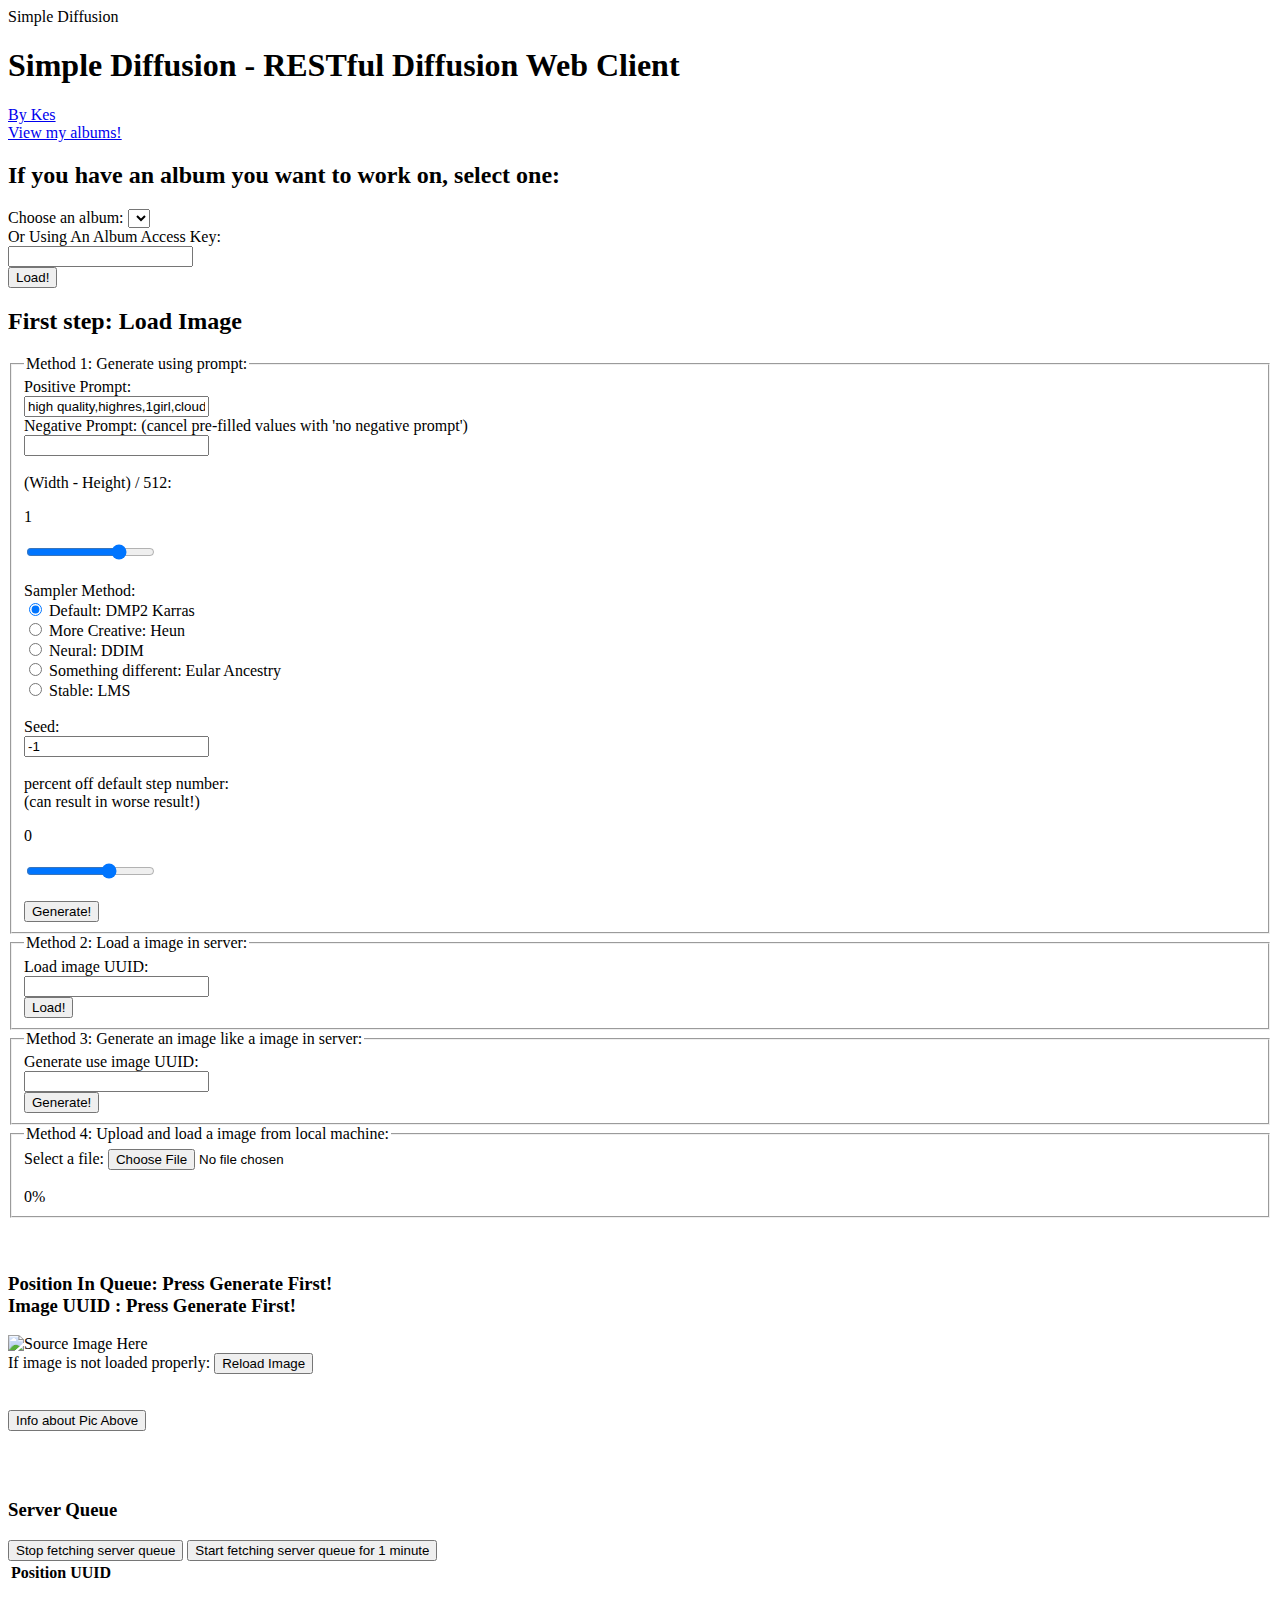
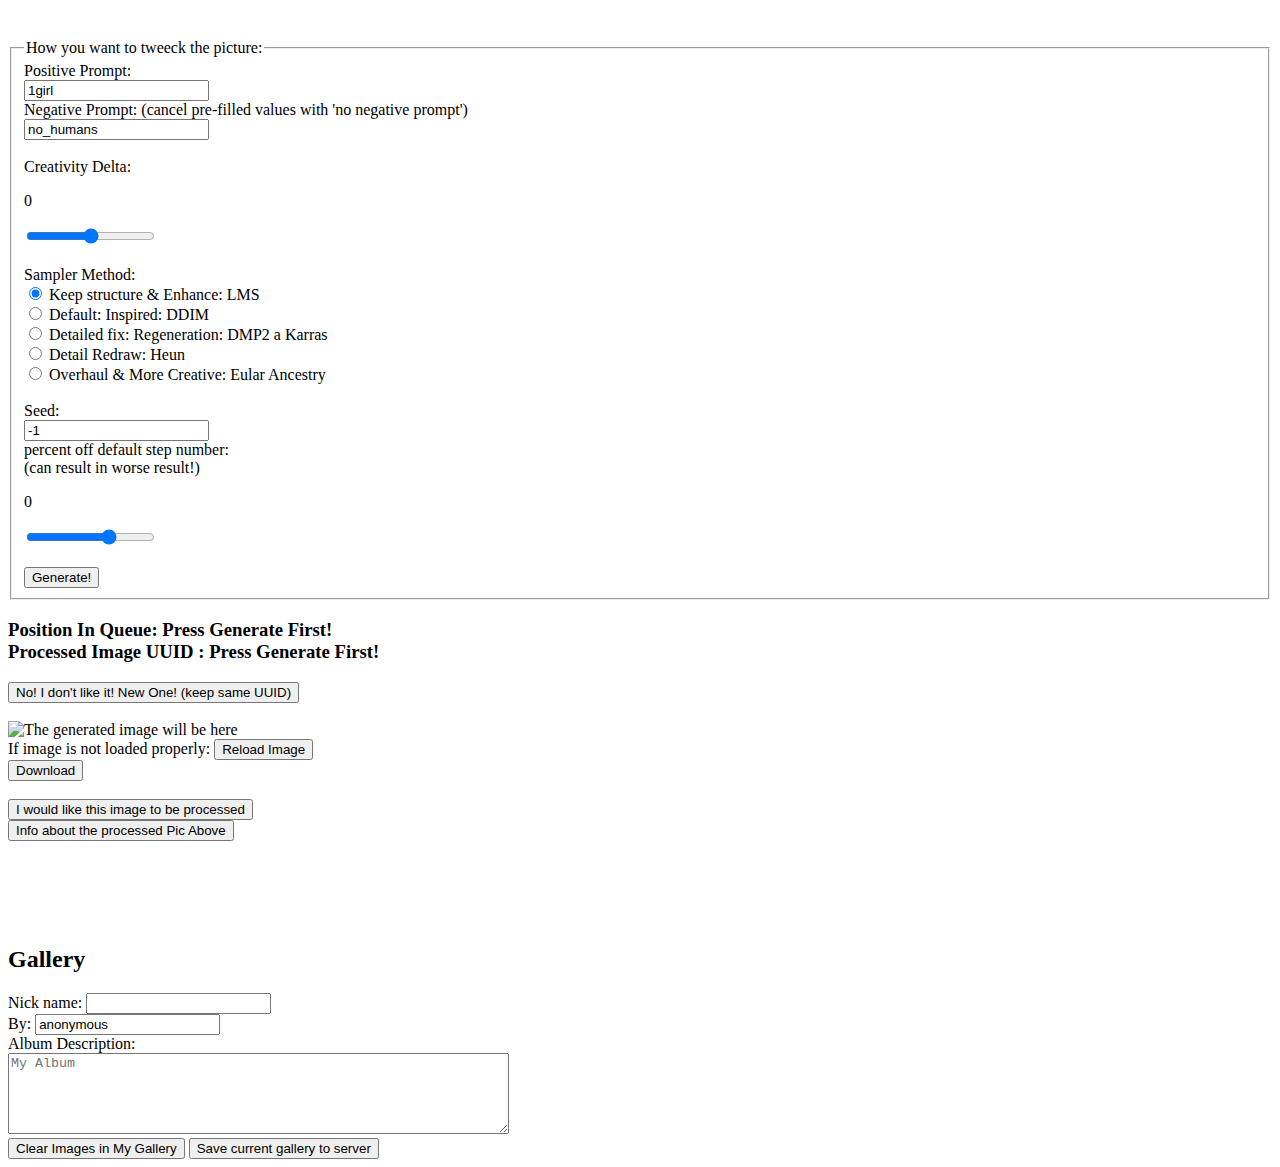
==== commit b8b4e2ca: "more functionality with albums" ====
--- a/templates/index.html
+++ b/templates/index.html
@@ -10,7 +10,7 @@
 <meta name="viewport" content="width=device-width">
 <h1>Simple Diffusion - RESTful Diffusion Web Client</h1>
 <a href='https://zopyr.us'>By Kes</a><br>
-
+<a href="album" target="_blank">View my albums!</a> 
 
 <h2>If you have an album you want to work on, select one:</h2>
 <form id="working_album">
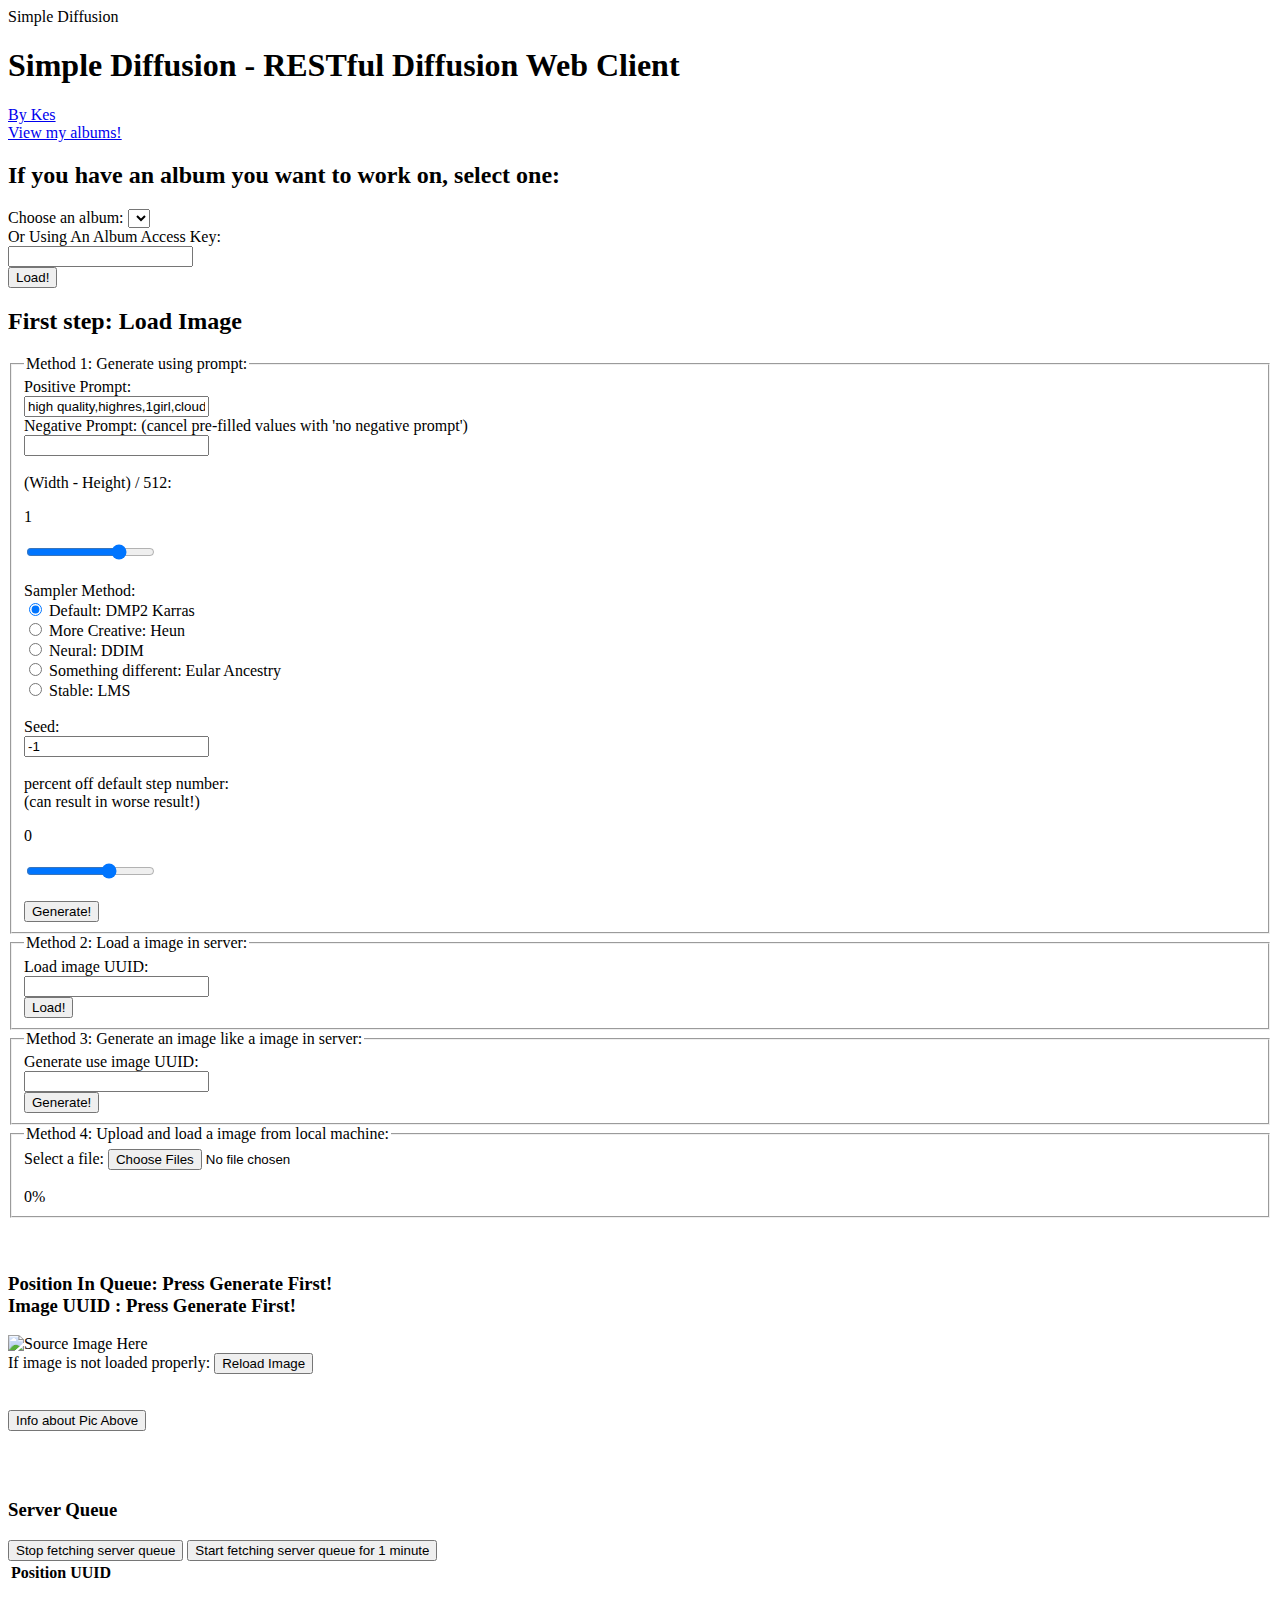
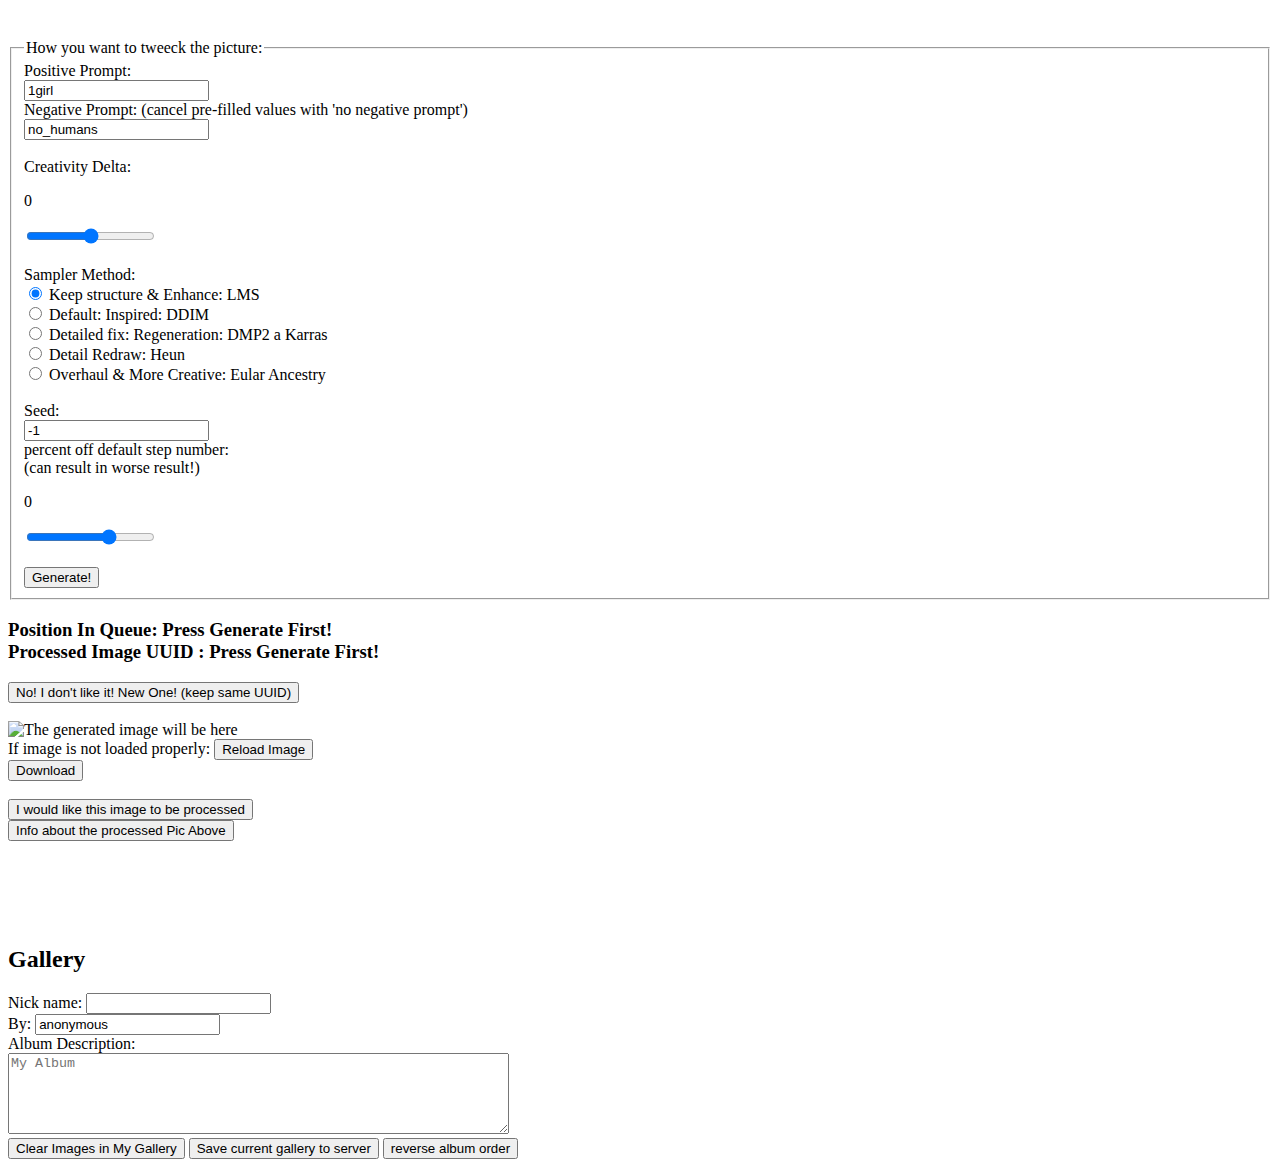
==== commit 979971e8: "batch upload and image reordering function also original filename is kept in params (for mangas and " ====
--- a/templates/index.html
+++ b/templates/index.html
@@ -2,6 +2,7 @@
 <html>
 <head>
     <script type = "text/javascript" src = "https://ajax.googleapis.com/ajax/libs/jquery/3.6.1/jquery.min.js"></script>
+    <script type = "text/javascript" src = "static/natural-compare-lite.js"></script>
     <link rel="stylesheet" href="static/styles.css">
     <title>Simple Diffusion</title>
 </head>
@@ -79,7 +80,7 @@
         <fieldset>
             <legend>Method 4: Upload and load a image from local machine:</legend>
             <label for="myfile">Select a file:</label>
-            <input type="file" id="myfile" name="file" accept="image/x-png,image/jpeg,image/webp"><br><br>
+            <input type="file" multiple="" id="myfile" name="file" accept="image/x-png,image/jpeg,image/webp"><br><br>
             <!-- <input type="submit" value="Load!"> -->
             <div id="progress-wrp">
                 <div class="progress-bar"></div>
@@ -213,6 +214,7 @@
 <br>
 <button type="button" id="clear_album">Clear Images in My Gallery</button>
 <button type="button" id="export_album">Save current gallery to server</button>
+<button type="button" id="reverse_album">reverse album order</button>
 <div id="album_view">
     <!-- An album of image generated by this machine (saved locally) -->
     <!-- What is saved is only the UUID and a nickname for each image -->
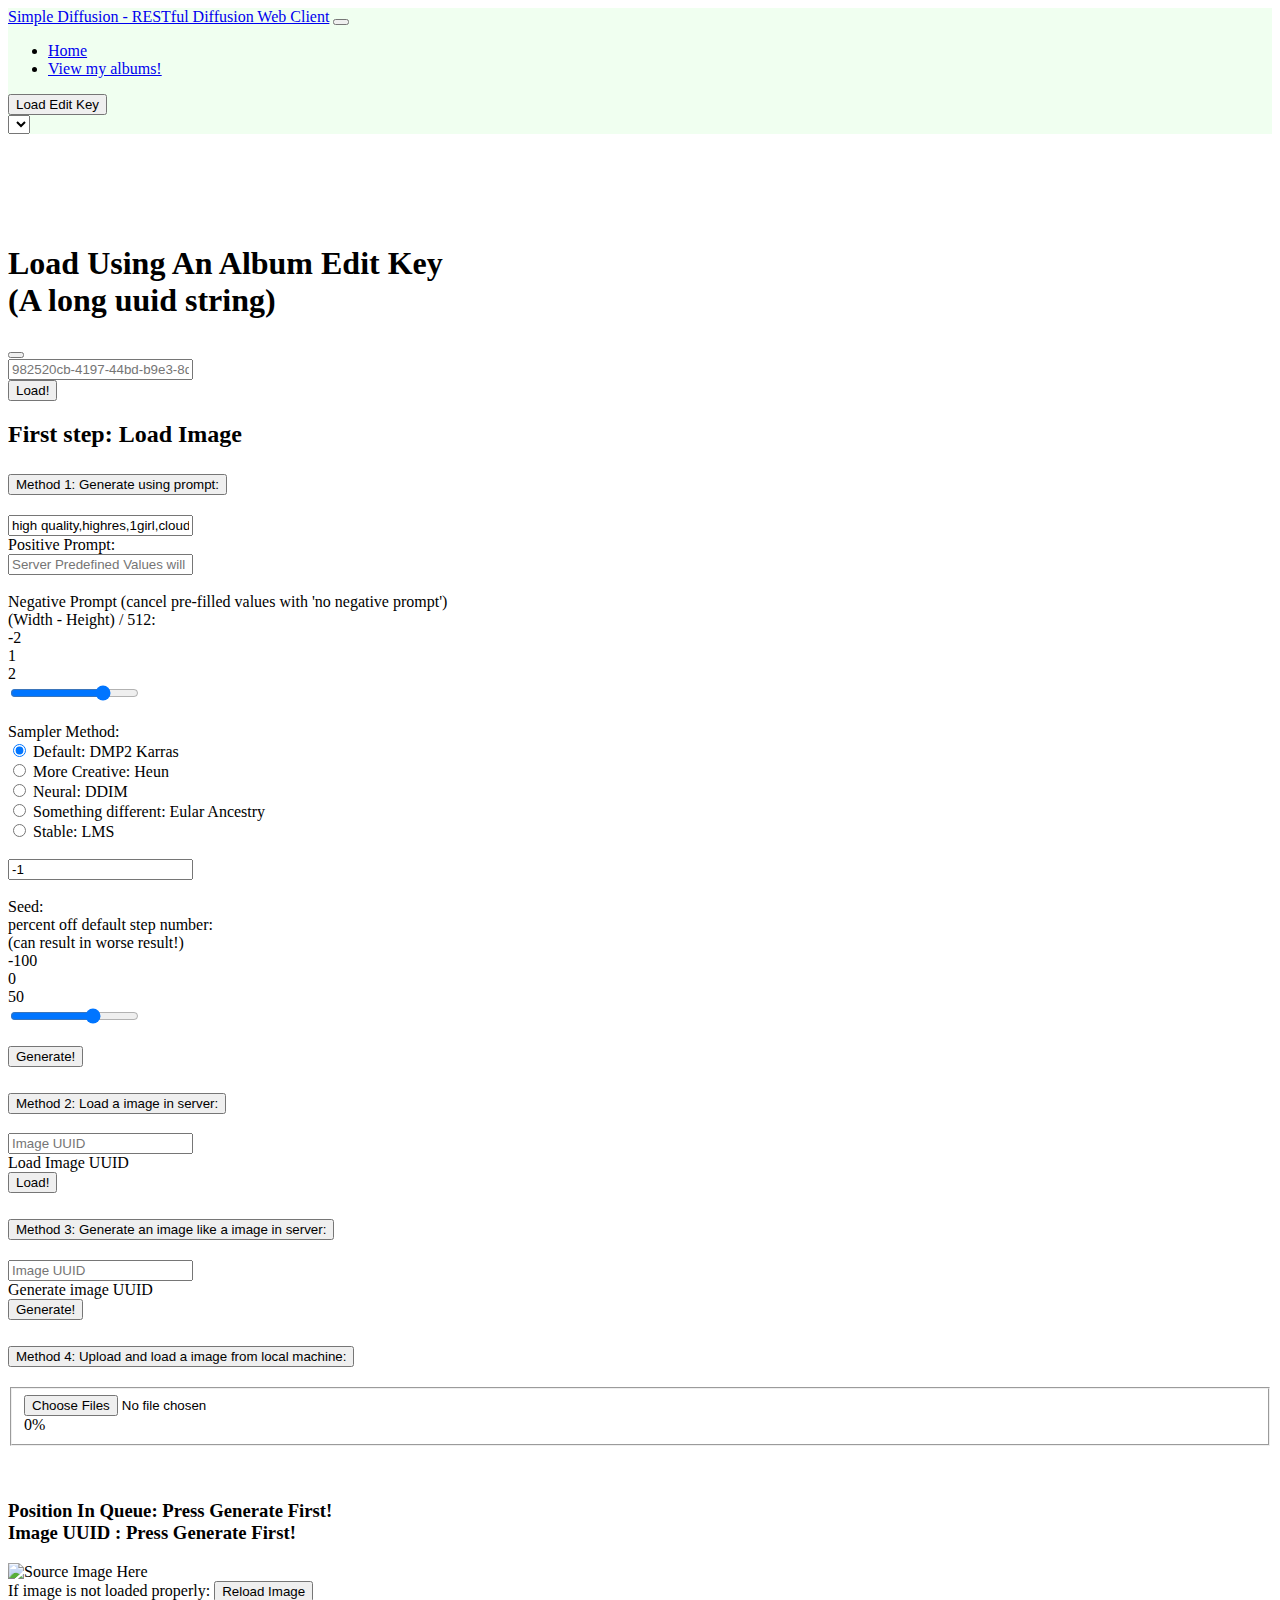
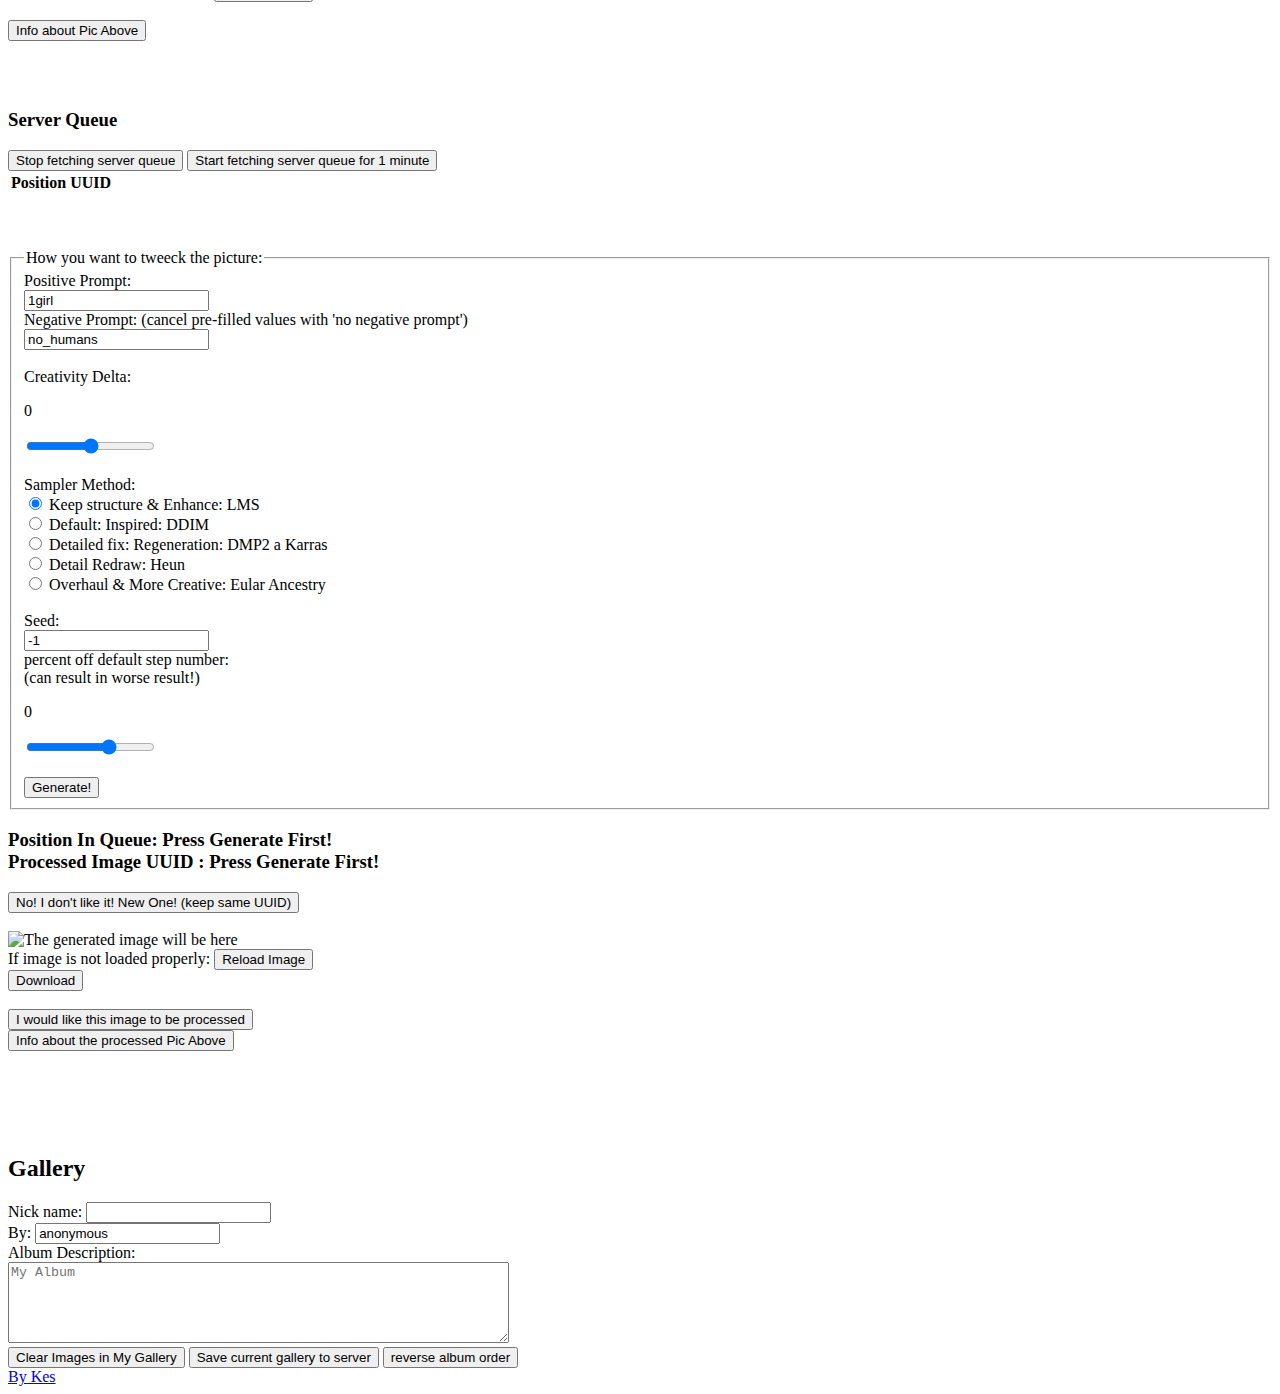
==== commit 3b269c0c: "cosmetic changes" ====
--- a/templates/index.html
+++ b/templates/index.html
@@ -5,26 +5,71 @@
     <script type = "text/javascript" src = "static/natural-compare-lite.js"></script>
     <link rel="stylesheet" href="static/styles.css">
     <title>Simple Diffusion</title>
+    <link rel = "icon" href = "static/ico.png" type = "image/x-icon">
+    <link rel="manifest" href="static/sd.webmanifest" />
+    <link href="https://cdn.jsdelivr.net/npm/bootstrap@5.2.3/dist/css/bootstrap.min.css" rel="stylesheet" integrity="sha384-rbsA2VBKQhggwzxH7pPCaAqO46MgnOM80zW1RWuH61DGLwZJEdK2Kadq2F9CUG65" crossorigin="anonymous">
+    <meta charset="utf-8">
+    <meta name="viewport" content="width=device-width, initial-scale=1">
 </head>
-<body>
-<header>Simple Diffusion</header>
-<meta name="viewport" content="width=device-width">
-<h1>Simple Diffusion - RESTful Diffusion Web Client</h1>
-<a href='https://zopyr.us'>By Kes</a><br>
-<a href="album" target="_blank">View my albums!</a> 
-
-<h2>If you have an album you want to work on, select one:</h2>
-<form id="working_album">
-        <label for="album_key">Choose an album:</label>
-        <select id="album_key" name="album_key">
-        </select>
-        <br>
-        <label for="album_key_in">Or Using An Album Access Key:</label><br>
-        <input type="text" id="album_key_in" name="album_key_in"><br>
-        <input type="submit" value="Load!">
-</form>
-
-<div id = 'Load_Image'>
+<body >
+    <!-- class="text-light bg-dark" -->
+<header></header>
+<div class="navbar navbar-expand-xl fixed-top" style="background-color: Honeydew;">
+    <div class="container-fluid">
+        <a class="navbar-brand" href="/">Simple Diffusion - RESTful Diffusion Web Client</a>
+        <button class="navbar-toggler" type="button" data-bs-toggle="collapse" data-bs-target="#navbarTogglerDemo02" aria-controls="navbarTogglerDemo02" aria-expanded="false" aria-label="Toggle navigation">
+            <span class="navbar-toggler-icon"></span>
+          </button>
+          <div class="collapse navbar-collapse" id="navbarTogglerDemo02">
+            <ul class="navbar-nav me-auto mb-2 mb-lg-0">
+                <li class="nav-item">
+                    <a class="nav-link active" aria-current="page" href="/">Home</a>
+                </li>
+                <li class="nav-item">
+                    <a class="nav-link" href="album/" >View my albums!</a> 
+                </li>
+            </ul>
+            <button type="button" class="btn btn-outline-secondary me-2 mb-1" data-bs-toggle="modal" data-bs-target="#add_album">
+                Load Edit Key
+            </button>
+            <form class="d-flex w-50" id="working_album">
+                <select class="form-select mx-0 float-end " id="album_key" name="album_key">
+                </select>
+            </form>
+        </div>
+    </div>
+</div>
+
+<br/>
+<br/>
+<br/>
+<br/>
+<br/>
+
+
+
+<div class="modal fade" id="add_album" tabindex="-1" aria-labelledby="add_albumLabel" aria-hidden="true">
+    <div class="modal-dialog">
+      <div class="modal-content">
+        <div class="modal-header">
+          <h1 class="modal-title fs-5" id="add_albumLabel">Load Using An Album Edit Key<br/>(A long uuid string)</h1>
+          <button type="button" class="btn-close" data-bs-dismiss="modal" aria-label="Close"></button>
+        </div>
+        <div class="modal-body">
+            <form class='container' id="add_album">
+                <div class="input-group mb-3">
+                    <input class="form-control" type="text" id="album_key_in" name="album_key_in" placeholder="982520cb-4197-44bd-b9e3-8df9ea767edd"><br>
+                    <input class="btn btn-outline-secondary" type="submit" value="Load!">
+                </div>
+            </form>
+        </div>
+      </div>
+    </div>
+  </div>
+
+
+
+<div class='container' id = 'Load_Image'>
     <h2>First step: Load Image </h2>
     <!-- Here we load the image somehow -->
     <!-- We either generate from promt, -->
@@ -32,109 +77,201 @@
     <!-- or upload a image from local machine, -->
     <!-- or get a image silimar to a image in server db, -->
     <!-- or maybe load a image from a url (future feature?), -->
-    
-    <form id="generate">
-        <fieldset>
-            <legend>Method 1: Generate using prompt:</legend>
-            <label for="positive_prompt_gen">Positive Prompt:</label><br>
-            <input type="text" id="positive_prompt_gen" name="positive_prompt" value="high quality,highres,1girl,cloud, scenery, sunset"><br>
-            <label for="negative_prompt_gen">Negative Prompt: (cancel pre-filled values with 'no negative prompt')</label><br>
-            <input type="text" id="negative_prompt_gen" name="negative_prompt" value=""><br><br>
-            <label for="ratio">(Width - Height) / 512: <p id="ratioDisplay">1</p></label>
-            <input type="range" id="ratio" name="ratio" min="-2" max="2"value = "1" step='0.25' oninput="ratioDisplay.innerText = this.value"><br> <br>
-            <label for="sampler_gen">Sampler Method:</label><br>
-            <input type="radio" id="DPM2KA_gen" name="sampler_gen" value="DPM2 Karras" checked="checked">
-            <label for="DPM2KA_gen">Default: DMP2 Karras</label><br>
-            <input type="radio" id="Heun_gen" name="sampler_gen" value="Heun">
-            <label for="Heun_gen">More Creative: Heun</label><br>
-            <input type="radio" id="DDIM_gen" name="sampler_gen" value="DDIM">
-            <label for="DDIM_gen">Neural: DDIM</label><br>
-            <input type="radio" id="Eular_a_gen" name="sampler_gen" value="Euler a">
-            <label for="Eular_a_gen">Something different: Eular Ancestry</label><br>
-            <input type="radio" id="LMS_gen" name="sampler_gen" value="LMS">
-            <label for="LMS_gen">Stable: LMS</label><br><br>
-            <label for="seed_gen">Seed:</label><br>
-            <input type="text" id="seed_gen" name="seed" value="-1"><br><br>
-            <label for="steps_delta_percent">percent off default step number:<br/> (can result in worse result!)<p id="stepDeltaDisplay">0</p></label>
-            <input type="range" id="step_delta" name="steps_delta_percent" min="-100" max="50"value = "0" step='1' oninput="stepDeltaDisplay.innerText = this.value"><br> <br>
-            <input type="submit" value="Generate!">
-        </fieldset>
-    </form>
-    <form id="load_from_server">
-        <fieldset>
-            <legend>Method 2: Load a image in server:</legend>
-            <label for="load_uuid">Load image UUID:</label><br>
-            <input type="text" id="load_uuid" name="load_uuid" value=""><br>
-            <input type="submit" value="Load!">
-        </fieldset>
-    </form>
-    <form id="generate_like">
-        <fieldset>
-            <legend>Method 3: Generate an image like a image in server:</legend>
-            <label for="like_uuid">Generate use image UUID:</label><br>
-            <input type="text" id="like_uuid" name="like_uuid" value=""><br>
-            <input type="submit" value="Generate!">
-        </fieldset>
-    </form>
-    <form id="upload_image">
-        <fieldset>
-            <legend>Method 4: Upload and load a image from local machine:</legend>
-            <label for="myfile">Select a file:</label>
-            <input type="file" multiple="" id="myfile" name="file" accept="image/x-png,image/jpeg,image/webp"><br><br>
-            <!-- <input type="submit" value="Load!"> -->
-            <div id="progress-wrp">
-                <div class="progress-bar"></div>
-                <div class="status">0%</div>
+    <div class="accordion" id="generate_accordions">
+        <div class="accordion-item">
+            <h2 class="accordion-header" id="gen_prompt_header">
+                <button class="accordion-button" type="button" data-bs-toggle="collapse" data-bs-target="#gen_prompt_collapse" aria-expanded="true" aria-controls="gen_prompt_collapse">
+                    Method 1: Generate using prompt:
+                </button>
+            </h2>
+            <div id="gen_prompt_collapse" class="accordion-collapse collapse show gen_collapse" aria-labelledby="gen_prompt_header" data-bs-parent="#generate_accordions">
+                <div class="accordion-body">
+                    <form id="generate">
+                        <div class="form-floating mb-2">
+                            <input class="form-control" type="text" id="positive_prompt_gen" name="positive_prompt" placeholder="high quality,highres,1girl,cloud, scenery, sunset" value="high quality,highres,1girl,cloud, scenery, sunset"><br>
+                            <label for="positive_prompt_gen">Positive Prompt:</label>
+                        </div>
+                        <div class="form-floating">
+                            <input class="form-control" type="text" id="negative_prompt_gen" name="negative_prompt" placeholder="Server Predefined Values will be append to input." value=""><br><br>
+                            <label for="negative_prompt_gen">Negative Prompt (cancel pre-filled values with 'no negative prompt')</label>
+                        </div>
+
+                        <label class="form-label" for="ratio">(Width - Height) / 512: </label>
+                        <div class="row justify-content-between">
+                            <div class="col text-start">
+                                -2
+                            </div>
+                            <div class="col text-center" id="ratioDisplay">
+                                1
+                            </div>
+                            <div class="col text-end">
+                                2
+                            </div>
+                        </div>
+                        <div class="range">
+                            <input class="form-range" type="range" id="ratio" name="ratio" min="-2" max="2"value = "1" step='0.25' oninput="ratioDisplay.innerText = this.value"><br> <br>
+                        </div>
+                        <label class="form-check-label" for="sampler_gen">Sampler Method:</label><br>
+                        <div class="row">
+                            <div class="col-md-auto my-2">
+                                <input class="btn-check" type="radio" id="DPM2KA_gen" name="sampler_gen" value="DPM2 Karras" checked="checked">
+                                <label class="btn btn-outline-success" for="DPM2KA_gen">Default: DMP2 Karras</label>
+                            </div>
+                            <div class="col-md-auto my-2">
+                                <input class="btn-check" type="radio" id="Heun_gen" name="sampler_gen" value="Heun">
+                                <label class="btn btn-outline-success" for="Heun_gen">More Creative: Heun</label>
+                            </div>
+                            <div class="col-md-auto my-2">
+                                <input class="btn-check" type="radio" id="DDIM_gen" name="sampler_gen" value="DDIM">
+                                <label class="btn btn-outline-success" for="DDIM_gen">Neural: DDIM</label>
+                            </div>
+                            <div class="col-md-auto my-2">
+                                <input class="btn-check" type="radio" id="Eular_a_gen" name="sampler_gen" value="Euler a">
+                                <label class="btn btn-outline-success" for="Eular_a_gen">Something different: Eular Ancestry</label>
+                            </div>
+                            <div class="col-md-auto my-2">
+                                <input class="btn-check" type="radio" id="LMS_gen" name="sampler_gen" value="LMS">
+                                <label class="btn btn-outline-success" for="LMS_gen">Stable: LMS</label>
+                            </div>
+                        </div>
+                        <br/>
+                        <div class="form-floating">
+                            <input class="form-control" type="text" id="seed_gen" name="seed" placeholder="-1" value="-1"><br><br>
+                            <label for="seed_gen">Seed:</label>
+                        </div>
+
+                        <label class="form-label" for="steps_delta_percent">percent off default step number:<br/> (can result in worse result!)</label>
+                        <div class="row justify-content-between">
+                            <div class="col text-start">
+                                -100
+                            </div>
+                            <div class="col text-center" id="stepDeltaDisplay">
+                                0
+                            </div>
+                            <div class="col text-end">
+                                50
+                            </div>
+                        </div>
+                        <div class="range">
+                            <input class="form-range" type="range" id="step_delta" name="steps_delta_percent" min="-100" max="50"value = "0" step='1' oninput="stepDeltaDisplay.innerText = this.value"><br> <br>
+                        </div>
+                        <div class="d-grid gap-2">
+                            <input class="btn btn-success" type="submit" value="Generate!">
+                        </div>
+                    </form>
+                </div>
             </div>
-        </fieldset>
-    </form>
-</div>
-<br/>
-<br/>
-<h3 id="queue_pos_display">
-    <div id="queue_pos">
-        Position In Queue: Press Generate First!
-    </div>
-    <div id="imageUUID">
-        Image UUID :       Press Generate First!
-    </div>
-</h3>
-<div id="Source_Image_View">
+        </div>
+        <div class="accordion-item">
+            <h2 class="accordion-header" id="gen_load_header">
+              <button class="accordion-button collapsed" type="button" data-bs-toggle="collapse" data-bs-target="#gen_load_collapse" aria-expanded="false" aria-controls="gen_load_collapse">
+                Method 2: Load a image in server:
+              </button>
+            </h2>
+            <div id="gen_load_collapse" class="accordion-collapse collapse gen_collapse" aria-labelledby="gen_load_header" data-bs-parent="#generate_accordions">
+              <div class="accordion-body">
+                <form id="load_from_server">
+                    <div class="form-floating">
+                        <input class="form-control" type="text" id="load_uuid" name="load_uuid" placeholder="Image UUID" value=""><br>
+                        <label for="load_uuid">Load Image UUID</label>
+                    </div>
+                    <div class="d-grid gap-2">
+                        <input class="btn btn-success" type="submit" value="Load!">
+                    </div>
+                </form>
+              </div>
+            </div>
+        </div>
+        <div class="accordion-item">
+            <h2 class="accordion-header" id="gen_like_header">
+              <button class="accordion-button collapsed" type="button" data-bs-toggle="collapse" data-bs-target="#gen_like_collapse" aria-expanded="false" aria-controls="gen_like_collapse">
+                Method 3: Generate an image like a image in server:
+              </button>
+            </h2>
+            <div id="gen_like_collapse" class="accordion-collapse collapse gen_collapse" aria-labelledby="gen_like_header" data-bs-parent="#generate_accordions">
+              <div class="accordion-body">
+                <form id="generate_like">
+                    <div class="form-floating">
+                        <input class="form-control" type="text" id="like_uuid" name="like_uuid" placeholder="Image UUID" value=""><br>
+                        <label for="like_uuid">Generate image UUID</label>
+                    </div>
+                    <div class="d-grid gap-2">
+                        <input class="btn btn-success" type="submit" value="Generate!">
+                    </div>
+                </form>
+              </div>
+            </div>
+        </div>
+        <div class="accordion-item">
+            <h2 class="accordion-header" id="gen_upload_header">
+              <button class="accordion-button collapsed" type="button" data-bs-toggle="collapse" data-bs-target="#gen_upload_collapse" aria-expanded="false" aria-controls="gen_upload_collapse">
+                Method 4: Upload and load a image from local machine:
+              </button>
+            </h2>
+            <div id="gen_upload_collapse" class="accordion-collapse collapse gen_collapse" aria-labelledby="gen_upload_header" data-bs-parent="#generate_accordions">
+              <div class="accordion-body">
+                <form id="upload_image">
+                    <fieldset>
+                        <input class="form-control" type="file" multiple id="myfile" name="file" accept="image/x-png,image/jpeg,image/webp">
+                        <!-- <input type="submit" value="Load!"> -->
+                        <div id="progress-wrp">
+                            <div class="progress-bar"></div>
+                            <div class="status">0%</div>
+                        </div>
+                    </fieldset>
+                </form>
+              </div>
+            </div>
+        </div>
+    </div>
+</div>
+<br/>
+<br/>
+<div class='container'>
+    <h3 id="queue_pos_display">
+        <div id="queue_pos">
+            Position In Queue: Press Generate First!
+        </div>
+        <div id="imageUUID">
+            Image UUID :       Press Generate First!
+        </div>
+    </h3>
+</div>
+<div class='container' id="Source_Image_View">
     <!-- Here is the image view window -->
     <!-- We will also have a button to download the picture -->
     <img id="Source_Image" src="static/source_image_placeholder.webp" alt="Source Image Here"><br>
     If image is not loaded properly:
     <button type="button" id="reload_source">Reload Image</button><br>
-</div>
-<br/>
-<br/>
-<div id="Info" class="info">
-    <!-- Here we will put a button to load related info about the image -->
-    <button type="button" id="info_button">Info about Pic Above</button>
-    <pre id="info_display"></pre>
-</div>
-<br/>
-<br/>
-<div id = 'Queue_View'>
+    <br/>
+    <div class='container' id="Info" class="info">
+        <!-- Here we will put a button to load related info about the image -->
+        <button type="button" id="info_button">Info about Pic Above</button>
+        <pre id="info_display"></pre>
+    </div>
+</div>
+<br/>
+<br/>
+<div class='container' id = 'Queue_View'>
     <!-- Here is the queue from the server, updated automaticly  -->
     <h3>Server Queue</h3>
     <button type="button" id="stop_queue">Stop fetching server queue</button>
     <button type="button" id="start_queue">Start fetching server queue for 1 minute</button>
     <table id = 'server_queue_display'>
         <tr>
-          <th>Position</th>
-          <th>UUID</th>
+        <th>Position</th>
+        <th>UUID</th>
         </tr>
         <tbody id="queue_content">
         </tbody>
-      </table>
-</div>
-<br/>
-<br/>
-<br/>
-
-
-<div id="Process_div">
+    </table>
+</div>
+<br/>
+<br/>
+<br/>
+
+
+<div class='container' id="Process_div">
     <!-- Here we put the prompts for further processing -->
     <!-- Here we put a Button to upscale the Image using SwinIR -->
     <!-- Will adapt height and width automaticlly -->
@@ -169,16 +306,17 @@
         </fieldset>
     </form>
 </div>
-
-<h3 id="queue_pos_display_process">
-    <div id="queue_pos_process">
-        Position In Queue:     Press Generate First!
-    </div>
-    <div id="processUUID">
-        Processed Image UUID : Press Generate First!
-    </div>
-</h3>
-<div id="Final_Image_View">
+<div class='container'>
+    <h3 id="queue_pos_display_process">
+        <div id="queue_pos_process">
+            Position In Queue:     Press Generate First!
+        </div>
+        <div id="processUUID">
+            Processed Image UUID : Press Generate First!
+        </div>
+    </h3>
+</div>
+<div class='container' id="Final_Image_View">
     <!-- Here is the image view for image after diffusing -->
     <!-- Also a Download button will be here -->
     <!-- Also a button to send to original image view -->
@@ -193,42 +331,47 @@
     <!-- </a> -->
     <br/>
     <button type="button" id="Send_to_be_processed">I would like this image to be processed</button><br>
-</div>
-
-<div id="Processed_Info" class="info">
-    <!-- Here we will put a button to load related info about the image -->
-    <button type="button" id="processed_info_button">Info about the processed Pic Above</button>
-    <pre id="processed_info_display"></pre>
-</div>
-<br/>
-<br/>
-<br/>
-<br/>
-<h2 id="album_name">Gallery </h2>
-<label for="nickname">Nick name:</label>
-<input type="text" id="nickname" name="nickname"><br>
-<label for="by">By:</label>
-<input type="text" id="by" name="by" value="anonymous"><br>
-<label for="album_description">Album Description:</label><br>
-<textarea rows="5" cols="60" type="text" id="album_description" name="album_description" placeholder="My Album"></textarea>
-<br>
-<button type="button" id="clear_album">Clear Images in My Gallery</button>
-<button type="button" id="export_album">Save current gallery to server</button>
-<button type="button" id="reverse_album">reverse album order</button>
-<div id="album_view">
-    <!-- An album of image generated by this machine (saved locally) -->
-    <!-- What is saved is only the UUID and a nickname for each image -->
-    <!-- Each image will have two button - delete and rename -->
-    <!-- Also a button to save album locally (just a csv)-->
-    <!-- Maybe a button to get a shareable link -->
-    <!-- Shareable link is done by transmit the image ids to the server -->
-    <!-- And the server will store this data in a albums db, access by another uuid -->
-    <!-- Image is just raw doog loaded -->
-</div>
-
-
+
+    <div class='container' id="Processed_Info" class="info">
+        <!-- Here we will put a button to load related info about the image -->
+        <button type="button" id="processed_info_button">Info about the processed Pic Above</button>
+        <pre id="processed_info_display"></pre>
+    </div>
+</div>
+<br/>
+<br/>
+<br/>
+<br/>
+<div class='container'>
+    <h2 id="album_name">Gallery </h2>
+    <label for="nickname">Nick name:</label>
+    <input type="text" id="nickname" name="nickname"><br>
+    <label for="by">By:</label>
+    <input type="text" id="by" name="by" value="anonymous"><br>
+    <label for="album_description">Album Description:</label><br>
+    <textarea rows="5" cols="60" type="text" id="album_description" name="album_description" placeholder="My Album"></textarea>
+    <br>
+    <button type="button" id="clear_album">Clear Images in My Gallery</button>
+    <button type="button" id="export_album">Save current gallery to server</button>
+    <button type="button" id="reverse_album">reverse album order</button>
+    <div id="album_view">
+        <!-- An album of image generated by this machine (saved locally) -->
+        <!-- What is saved is only the UUID and a nickname for each image -->
+        <!-- Each image will have two button - delete and rename -->
+        <!-- Also a button to save album locally (just a csv)-->
+        <!-- Maybe a button to get a shareable link -->
+        <!-- Shareable link is done by transmit the image ids to the server -->
+        <!-- And the server will store this data in a albums db, access by another uuid -->
+        <!-- Image is just raw doog loaded -->
+    </div>
+</div>
+
+
+
+
+<script src="https://cdn.jsdelivr.net/npm/bootstrap@5.2.3/dist/js/bootstrap.bundle.min.js" integrity="sha384-kenU1KFdBIe4zVF0s0G1M5b4hcpxyD9F7jL+jjXkk+Q2h455rYXK/7HAuoJl+0I4" crossorigin="anonymous"></script>
 <script type = "text/javascript" src="static/main.js">
 </script>
-<footer></footer>
+<footer><a href='https://zopyr.us'>By Kes</a><br></footer>
 </body>
 </html>
